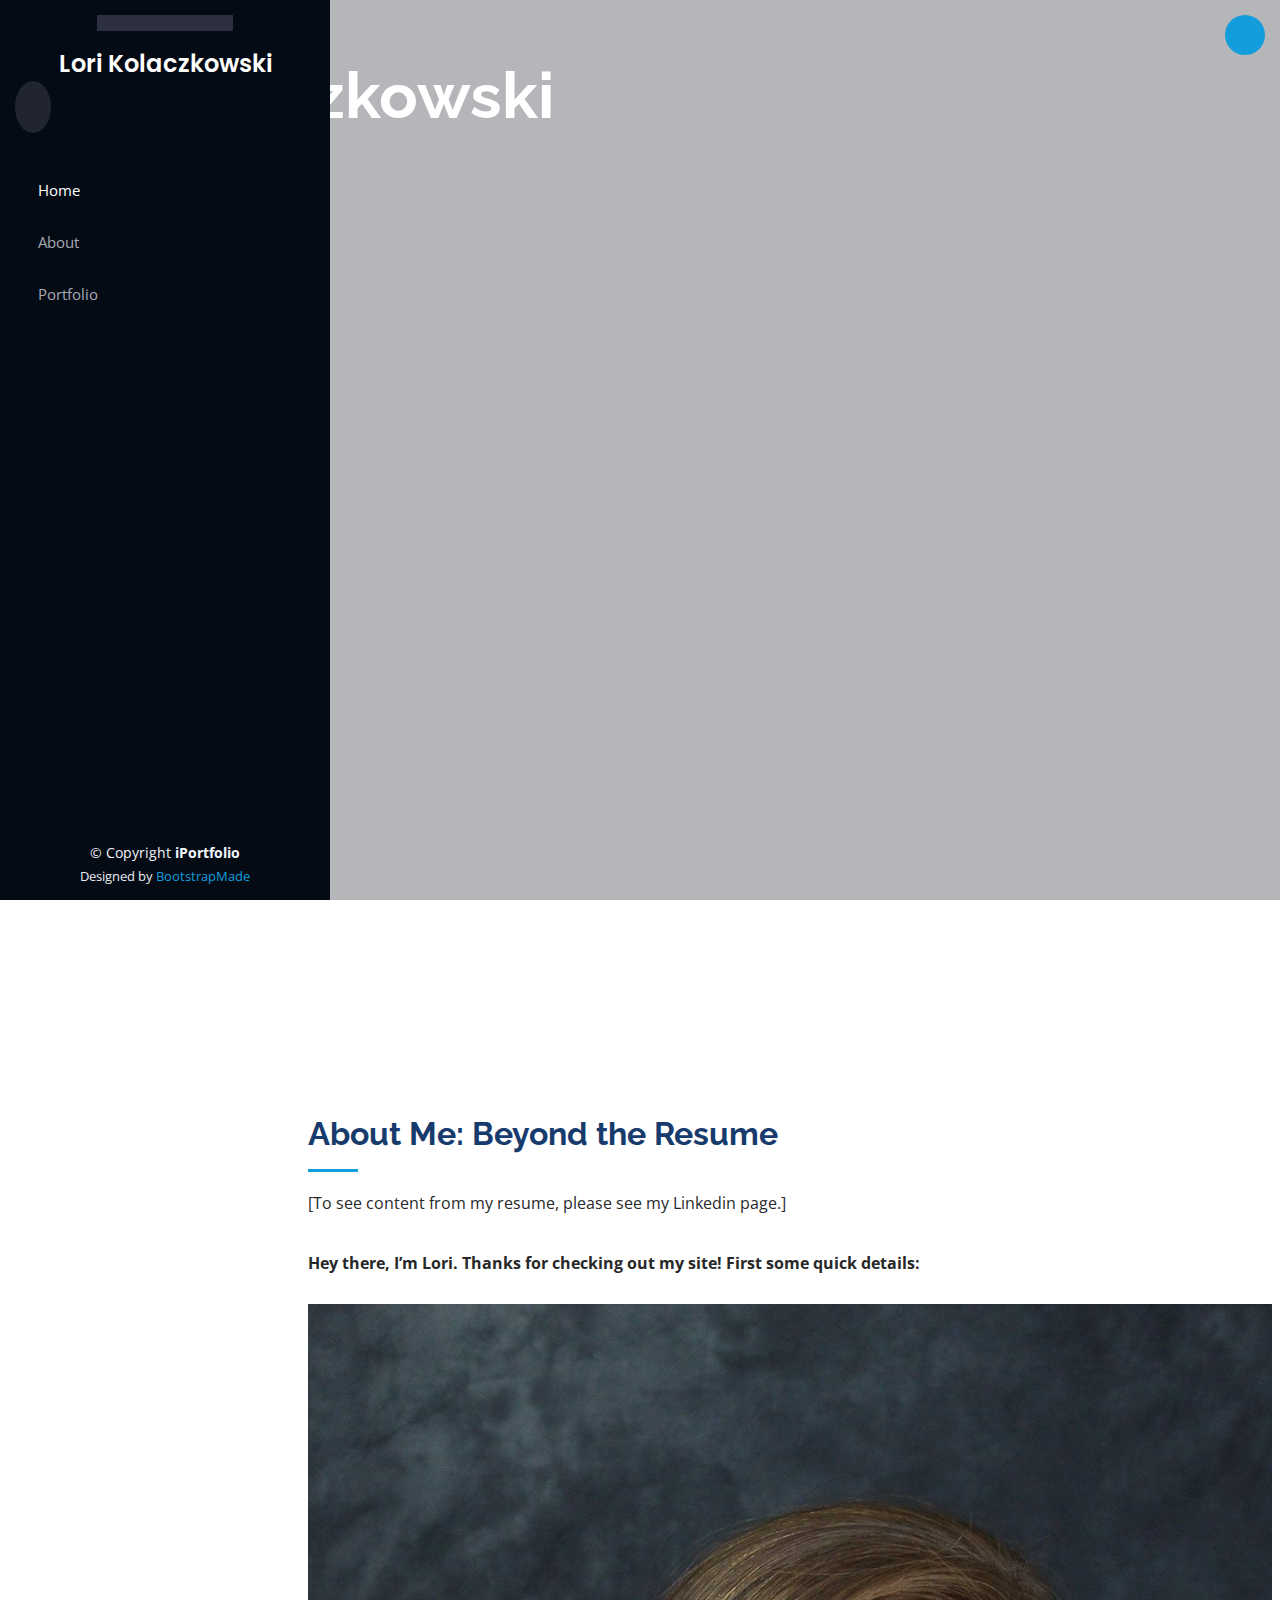
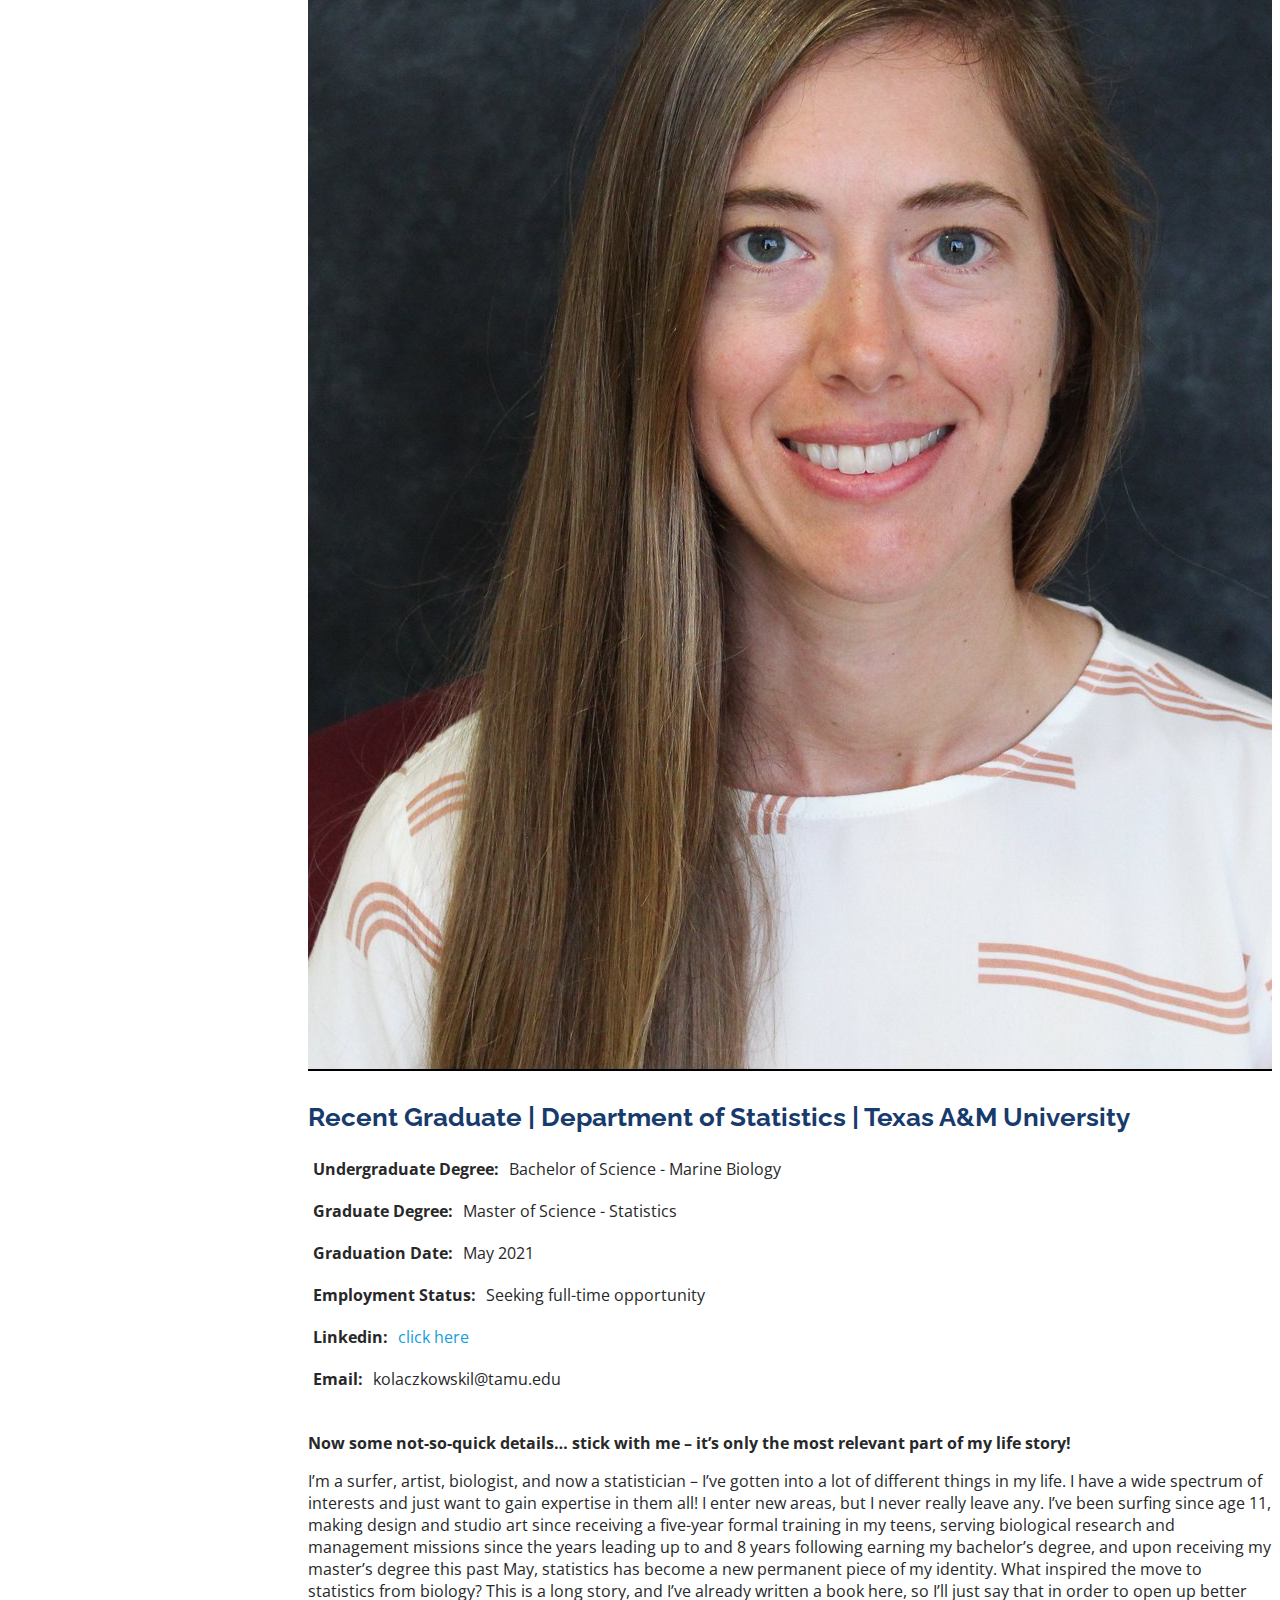
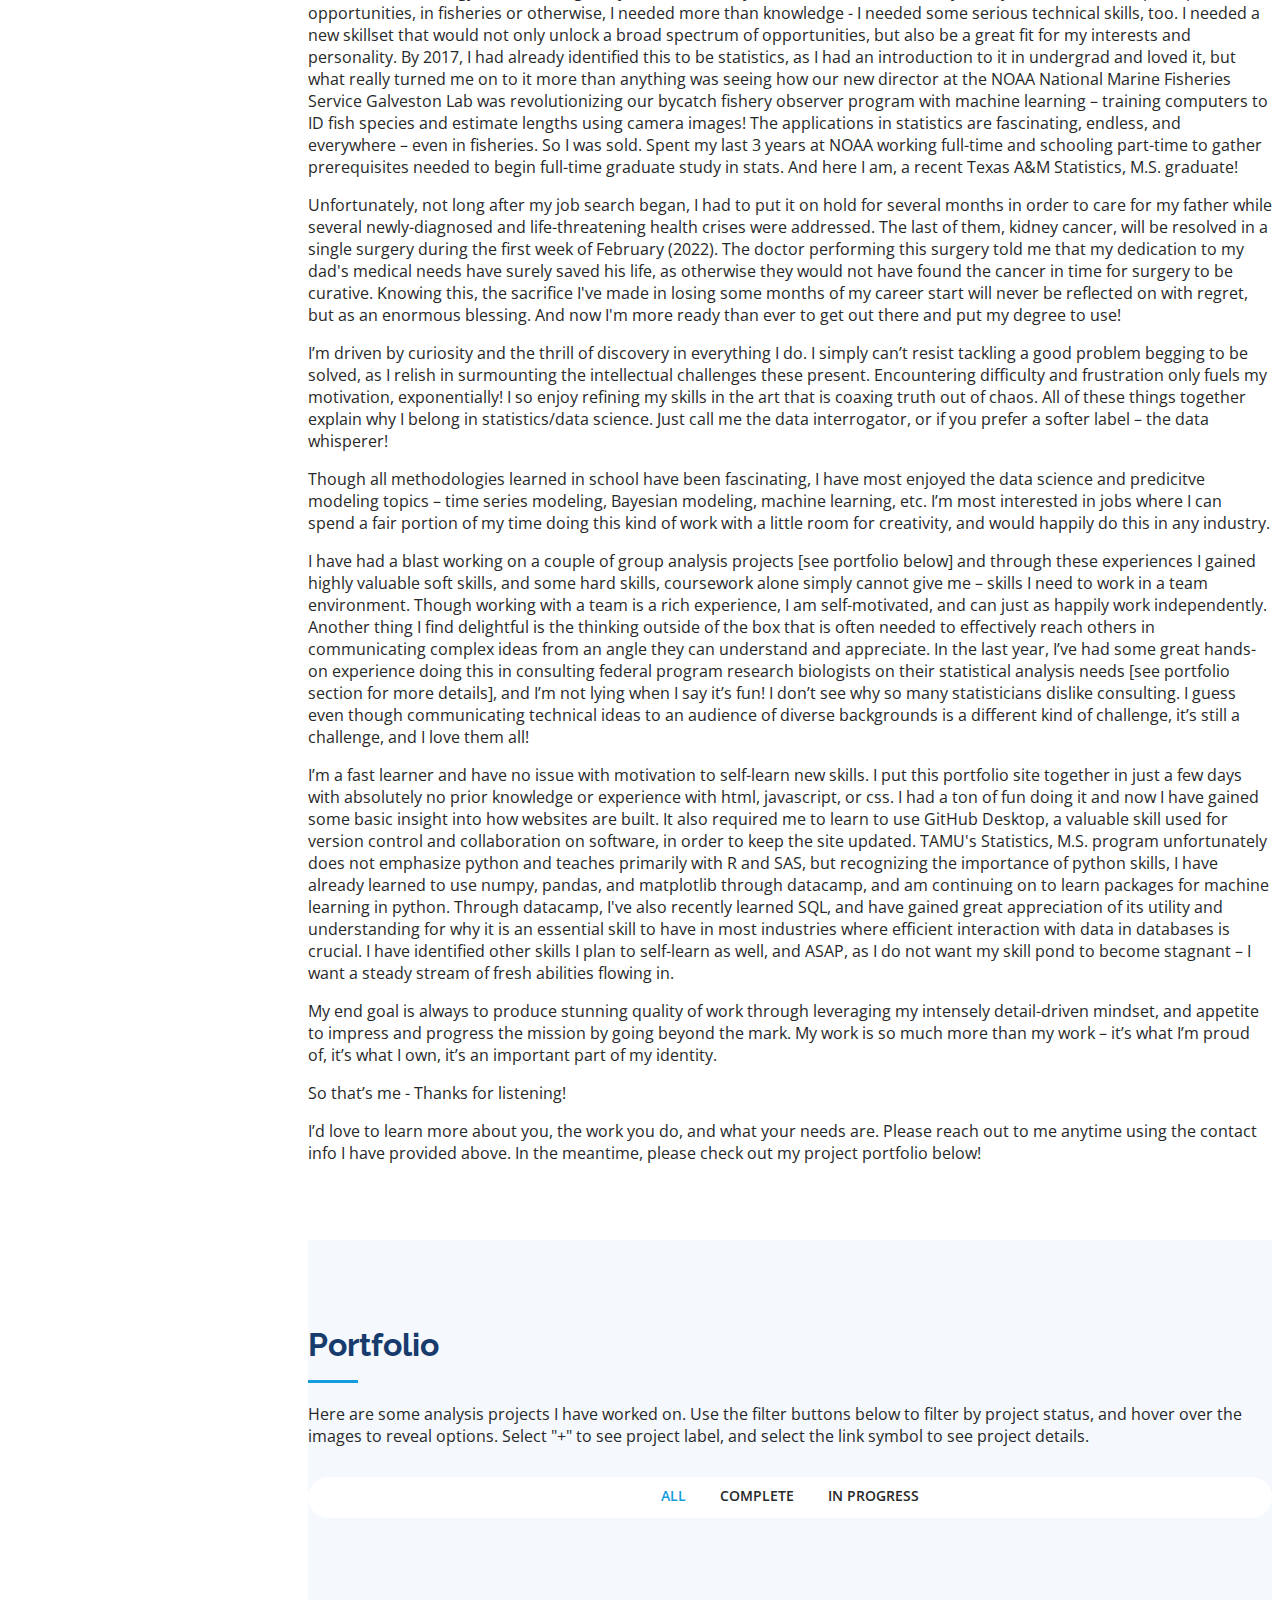
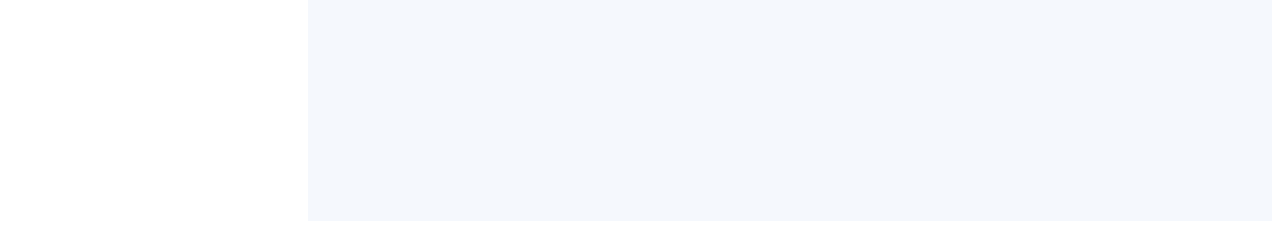
==== index.html @ 91a6906c "Update index.html" ====
<!DOCTYPE html>
<html lang="en">

<head>
  <meta charset="utf-8">
  <meta content="width=device-width, initial-scale=1.0" name="viewport">

  <title>iPortfolio Bootstrap Template - Index</title>
  <meta content="" name="description">
  <meta content="" name="keywords">

  <!-- Favicons -->
  <link href="assets/img/favicon.png" rel="icon">
  <link href="assets/img/apple-touch-icon.png" rel="apple-touch-icon">

  <!-- Google Fonts -->
  <link href="https://fonts.googleapis.com/css?family=Open+Sans:300,300i,400,400i,600,600i,700,700i|Raleway:300,300i,400,400i,500,500i,600,600i,700,700i|Poppins:300,300i,400,400i,500,500i,600,600i,700,700i" rel="stylesheet">

  <!-- Vendor CSS Files -->
  <link href="assets/vendor/aos/aos.css" rel="stylesheet">
  <link href="assets/vendor/bootstrap/css/bootstrap.min.css" rel="stylesheet">
  <link href="assets/vendor/bootstrap-icons/bootstrap-icons.css" rel="stylesheet">
  <link href="assets/vendor/boxicons/css/boxicons.min.css" rel="stylesheet">
  <link href="assets/vendor/glightbox/css/glightbox.min.css" rel="stylesheet">
  <link href="assets/vendor/swiper/swiper-bundle.min.css" rel="stylesheet">

  <!-- Template Main CSS File -->
  <link href="assets/css/style.css" rel="stylesheet">

  <!-- =======================================================
  * Template Name: iPortfolio - v3.0.1
  * Template URL: https://bootstrapmade.com/iportfolio-bootstrap-portfolio-websites-template/
  * Author: BootstrapMade.com
  * License: https://bootstrapmade.com/license/
  ======================================================== -->
</head>

<body>

  <!-- ======= Mobile nav toggle button ======= -->
  <i class="bi bi-list mobile-nav-toggle d-xl-none"></i>

  <!-- ======= Header ======= -->
  <header id="header">
    <div class="d-flex flex-column">

      <div class="profile">
        <img src="assets/img/profile-img.jpg" alt="" class="img-fluid rounded-circle">
        <h1 class="text-light"><a href="index.html">Lori Kolaczkowski</a></h1>
        <div class="social-links mt-3 text-center">
          <a href="https://www.linkedin.com/in/lori-kolaczkowski" class="linkedin"><i class="bx bxl-linkedin"></i></a>
        </div>
      </div>

      <nav id="navbar" class="nav-menu navbar">
        <ul>
          <li><a href="#hero" class="nav-link scrollto active"><i class="bx bx-home"></i> <span>Home</span></a></li>
          <li><a href="#about" class="nav-link scrollto"><i class="bx bx-user"></i> <span>About</span></a></li>
          <li><a href="#portfolio" class="nav-link scrollto"><i class="bx bx-book-content"></i> <span>Portfolio</span></a></li>
        </ul>
      </nav><!-- .nav-menu -->
    </div>
  </header><!-- End Header -->

  <!-- ======= Hero Section ======= -->
  <section id="hero" class="d-flex flex-column justify-content-center align-items-center">
    <div class="hero-container" data-aos="fade-in">
      <h1>Lori Kolaczkowski</h1>
      <p>I'm <span class="typed" data-typed-items="an aspiring data scientist, a statistical consultant, an ML algorithm junkie, an engaging data story teller"></span></p>
    </div>
  </section><!-- End Hero -->

  <main id="main">

    <!-- ======= About Section ======= -->
    <section id="about" class="about">
      <div class="container">

        <div class="section-title">
          <h2>About Me: Beyond the Resume</h2>
	  <p>
	  [To see content from my resume, please see my Linkedin page.]
	  </p>
	  <p>
	  </p>
	  <p>
	  <br>
	  <b>Hey there, I’m Lori. Thanks for checking out my site! First some quick details:</b>
	  </p>
        </div>

        <div class="row" "col-xs-12 col-md-12 col-lg-12">
          <div class="col-xs-4 col-md-4 col-lg-4" data-aos="fade-right">
            <img src="assets/img/statportrait.jpg" class="img-fluid" alt="">
          </div>
          <div class="col-lg-8 pt-4 pt-lg-0 content" data-aos="fade-left">
            <h3>Recent Graduate | Department of Statistics | Texas A&M University</h3>
            <div class="row">
              <div class="col-xs-6 col-md-6 col-lg-6">
                <ul>
  		  <li><i class="bi bi-chevron-right"></i> <strong>Undergraduate Degree:</strong> <span>Bachelor of Science - Marine Biology</span></li>
                  <li><i class="bi bi-chevron-right"></i> <strong>Graduate Degree:</strong> <span>Master of Science - Statistics</span></li>
                  <li><i class="bi bi-chevron-right"></i> <strong>Graduation Date:</strong> <span>May 2021</span></li>
                </ul>
              </div>
              <div class="col-xs-6 col-md-6 col-lg-6">
                <ul>

		  <li><i class="bi bi-chevron-right"></i> <strong>Employment Status:</strong> <span>Seeking full-time opportunity</span></li>
		  <li><i class="bi bi-chevron-right"></i> <strong>Linkedin:</strong><a href="https://www.linkedin.com/in/lori-kolaczkowski/"><span>click here</span></a></li>
		  <li><i class="bi bi-chevron-right"></i> <strong>Email:</strong> <span>kolaczkowskil@tamu.edu</span></li>
                </ul>
              </div>
            </div>
          </div>
	    <p>
	    <br>
            <b>Now some not-so-quick details… stick with me – it’s only the most relevant part of my life story!</b>  
            </p>
	    <p>
            I’m a surfer, artist, biologist, and now a statistician – I’ve gotten into a lot of different things in my life. I have a wide spectrum of interests and just want to gain expertise in them all! I enter new areas, but I never really leave any. I’ve been surfing since age 11, making design and studio art since receiving a five-year formal training in my teens, serving biological research and management missions since the years leading up to and 8 years following earning my bachelor’s degree, and upon receiving my master’s degree this past May, statistics has become a new permanent piece of my identity. What inspired the move to statistics from biology? This is a long story, and I’ve already written a book here, so I’ll just say that in order to open up better opportunities, in fisheries or otherwise, I needed more than knowledge - I needed some serious technical skills, too. 
	    I needed a new skillset that would not only unlock a broad spectrum of opportunities, but also be a great fit for my interests and personality. By 2017, I had already identified this to be statistics, as I had an introduction to it in undergrad and loved it, but what really turned me on to it more than anything was seeing how our new director at the NOAA National Marine Fisheries Service Galveston Lab was revolutionizing our bycatch fishery observer program with machine learning – training computers to ID fish species and estimate lengths using camera images! The applications in statistics are fascinating, endless, and everywhere – even in fisheries. So I was sold. Spent my last 3 years at NOAA working full-time and schooling part-time to gather prerequisites needed to begin full-time graduate study in stats. And here I am, a recent Texas A&M Statistics, M.S. graduate!  
            </p>
	    <p>
            Unfortunately, not long after my job search began, I had to put it on hold for several months in order to care for my father while several newly-diagnosed and life-threatening health crises were addressed. The last of them, kidney cancer, will be resolved in a single surgery during the first week of February (2022). The doctor performing this surgery told me that my dedication to my dad's medical needs have surely saved his life, as otherwise they would not have found the cancer in time for surgery to be curative. Knowing this, the sacrifice I've made in losing some months of my career start will never be reflected on with regret, but as an enormous blessing. And now I'm more ready than ever to get out there and put my degree to use! 
            </p>
	    <p>
            I’m driven by curiosity and the thrill of discovery in everything I do. I simply can’t resist tackling a good problem begging to be solved, as I relish in surmounting the intellectual challenges these present. Encountering difficulty and frustration only fuels my motivation, exponentially! I so enjoy refining my skills in the art that is coaxing truth out of chaos. All of these things together explain why I belong in statistics/data science. Just call me the data interrogator, or if you prefer a softer label – the data whisperer!  
            </p>
	    <p>
            Though all methodologies learned in school have been fascinating, I have most enjoyed the data science and predicitve modeling topics – time series modeling, Bayesian modeling, machine learning, etc. I’m most interested in jobs where I can spend a fair portion of my time doing this kind of work with a little room for creativity, and would happily do this in any industry.   
            </p>
	    <p>
            I have had a blast working on a couple of group analysis projects [see portfolio below] and through these experiences I gained highly valuable soft skills, and some hard skills, coursework alone simply cannot give me – skills I need to work in a team environment. Though working with a team is a rich experience, I am self-motivated, and can just as happily work independently. Another thing I find delightful is the thinking outside of the box that is often needed to effectively reach others in communicating complex ideas from an angle they can understand and appreciate. In the last year, I’ve had some great hands-on experience doing this in consulting federal program research biologists on their statistical analysis needs [see portfolio section for more details], and I’m not lying when I say it’s fun! I don’t see why so many statisticians dislike consulting. I guess even though communicating technical ideas to an audience of diverse backgrounds is a different kind of challenge, it’s still a challenge, and I love them all! 
            </p>
	    <p>
            I’m a fast learner and have no issue with motivation to self-learn new skills. I put this portfolio site together in just a few days with absolutely no prior knowledge or experience with html, javascript, or css. I had a ton of fun doing it and now I have gained some basic insight into how websites are built. It also required me to learn to use GitHub Desktop, a valuable skill used for version control and collaboration on software, in order to keep the site updated. TAMU's Statistics, M.S. program unfortunately does not emphasize python and teaches primarily with R and SAS, but recognizing the importance of python skills, I have already learned to use numpy, pandas, and matplotlib through datacamp, and am continuing on to learn packages for machine learning in python. Through datacamp, I've also recently learned SQL, and have gained great appreciation of its utility and understanding for why it is an essential skill to have in most industries where efficient interaction with data in databases is crucial. I have identified other skills I plan to self-learn as well, and ASAP, as I do not want my skill pond to become stagnant – I want a steady stream of fresh abilities flowing in. 
            </p>
	    <p>
            My end goal is always to produce stunning quality of work through leveraging my intensely detail-driven mindset, and appetite to impress and progress the mission by going beyond the mark. My work is so much more than my work – it’s what I’m proud of, it’s what I own, it’s an important part of my identity.   
            </p>
	    <p>
            So that’s me - Thanks for listening!   
            </p>
	    <p>
            I’d love to learn more about you, the work you do, and what your needs are. Please reach out to me anytime using the contact info I have provided above. In the meantime, please check out my project portfolio below! 
            </p>
        </div>

      </div>
    </section><!-- End About Section -->


    <!-- ======= Portfolio Section ======= -->
    <section id="portfolio" class="portfolio section-bg">
      <div class="container">

        <div class="section-title">
          <h2>Portfolio</h2>
          <p>Here are some analysis projects I have worked on. Use the filter buttons below to filter by project status, and hover over the images to reveal options. Select "+" to see project label, and select the link symbol to see project details.</p>
        </div>

        <div class="row" data-aos="fade-up">
          <div class="col-lg-12 d-flex justify-content-center">
            <ul id="portfolio-flters">
              <li data-filter="*" class="filter-active">All</li>
              <li data-filter=".filter-complete">Complete</li>
              <li data-filter=".filter-inprogress">In Progress</li>
            </ul>
          </div>
        </div>

        <div class="row portfolio-container d-flex justify-content-center" data-aos="fade-up" data-aos-delay="100">

          <div class="col-lg-4 col-md-6 portfolio-item filter-inprogress">
            <div class="portfolio-wrap">
              <img src="assets/img/portfolio/portfolio-1.jpg" class="img-fluid" alt="">
              <div class="portfolio-links">
                <a href="assets/img/portfolio/portfolio-1.jpg" data-gallery="portfolioGallery" class="portfolio-lightbox" title="Consulting NOAA Fishery Research Biologists on New Shrimp Effort Model"><i class="bx bx-plus"></i></a>
                <a href="portfolio1-details.html" title="More Details"><i class="bx bx-link"></i></a>
              </div>
            </div>
          </div>

          <div class="col-lg-4 col-md-6 portfolio-item filter-complete">
            <div class="portfolio-wrap">
              <img src="assets/img/portfolio/portfolio-2.jpg" class="img-fluid" alt="">
              <div class="portfolio-links">
                <a href="assets/img/portfolio/portfolio-2.jpg" data-gallery="portfolioGallery" class="portfolio-lightbox" title="Consulting on Pancreatic Cancer Random Forest Classifier"><i class="bx bx-plus"></i></a>
                <a href="portfolio2-details.html" title="More Details"><i class="bx bx-link"></i></a>
              </div>
            </div>
          </div>

          <div class="col-lg-4 col-md-6 portfolio-item filter-complete">
            <div class="portfolio-wrap">
              <img src="assets/img/portfolio/portfolio-3.jpg" class="img-fluid" alt="">
              <div class="portfolio-links">
                <a href="assets/img/portfolio/portfolio-3.jpg" data-gallery="portfolioGallery" class="portfolio-lightbox" title="Los Angeles Air Pollution Time Series Forecasting"><i class="bx bx-plus"></i></a>
                <a href="portfolio3-details.html" title="More Details"><i class="bx bx-link"></i></a>
              </div>
            </div>
          </div>

          <div class="col-lg-4 col-md-6 portfolio-item filter-complete">
            <div class="portfolio-wrap">
              <img src="assets/img/portfolio/us_livehere.jpg" class="img-fluid" alt="">
              <div class="portfolio-links">
                <a href="assets/img/portfolio/us_livehere.jpg" data-gallery="portfolioGallery" class="portfolio-lightbox" title="City Search Web App Framework Built with K-means Clustering"><i class="bx bx-plus"></i></a>
                <a href="portfolio4-details.html" title="More Details"><i class="bx bx-link"></i></a>
              </div>
            </div>
          </div>

        </div>

      </div>
    </section><!-- End Portfolio Section -->



  </main><!-- End #main -->

  <!-- ======= Footer ======= -->
  <footer id="footer">
    <div class="container">
      <div class="copyright">
        &copy; Copyright <strong><span>iPortfolio</span></strong>
      </div>
      <div class="credits">
        <!-- All the links in the footer should remain intact. -->
        <!-- You can delete the links only if you purchased the pro version. -->
        <!-- Licensing information: https://bootstrapmade.com/license/ -->
        <!-- Purchase the pro version with working PHP/AJAX contact form: https://bootstrapmade.com/iportfolio-bootstrap-portfolio-websites-template/ -->
        Designed by <a href="https://bootstrapmade.com/">BootstrapMade</a>
      </div>
    </div>
  </footer><!-- End  Footer -->

  <a href="#" class="back-to-top d-flex align-items-center justify-content-center"><i class="bi bi-arrow-up-short"></i></a>

  <!-- Vendor JS Files -->
  <script src="assets/vendor/aos/aos.js"></script>
  <script src="assets/vendor/bootstrap/js/bootstrap.bundle.min.js"></script>
  <script src="assets/vendor/glightbox/js/glightbox.min.js"></script>
  <script src="assets/vendor/isotope-layout/isotope.pkgd.min.js"></script>
  <script src="assets/vendor/php-email-form/validate.js"></script>
  <script src="assets/vendor/purecounter/purecounter.js"></script>
  <script src="assets/vendor/swiper/swiper-bundle.min.js"></script>
  <script src="assets/vendor/typed.js/typed.min.js"></script>
  <script src="assets/vendor/waypoints/noframework.waypoints.js"></script>

  <!-- Template Main JS File -->
  <script src="assets/js/main.js"></script>

</body>

</html>
---- assets/css/style.css ----
/**
* Template Name: iPortfolio - v3.0.1
* Template URL: https://bootstrapmade.com/iportfolio-bootstrap-portfolio-websites-template/
* Author: BootstrapMade.com
* License: https://bootstrapmade.com/license/
*/

/*--------------------------------------------------------------
# General
--------------------------------------------------------------*/
body {
  font-family: "Open Sans", sans-serif;
  color: #272829;
}

a {
  color: #149ddd;
  text-decoration: none;
}

a:hover {
  color: #37b3ed;
  text-decoration: none;
}

h1, h2, h3, h4, h5, h6 {
  font-family: "Raleway", sans-serif;
}

/*--------------------------------------------------------------
# Back to top button
--------------------------------------------------------------*/
.back-to-top {
  position: fixed;
  visibility: hidden;
  opacity: 0;
  right: 15px;
  bottom: 15px;
  z-index: 996;
  background: #149ddd;
  width: 40px;
  height: 40px;
  border-radius: 50px;
  transition: all 0.4s;
}

.back-to-top i {
  font-size: 28px;
  color: #fff;
  line-height: 0;
}

.back-to-top:hover {
  background: #2eafec;
  color: #fff;
}

.back-to-top.active {
  visibility: visible;
  opacity: 1;
}

/*--------------------------------------------------------------
# Header
--------------------------------------------------------------*/
#header {
  position: fixed;
  top: 0;
  left: 0;
  bottom: 0;
  width: 300px;
  transition: all ease-in-out 0.5s;
  z-index: 9997;
  transition: all 0.5s;
  padding: 0 15px;
  background: #040b14;
  overflow-y: auto;
}

#header .profile img {
  margin: 15px auto;
  display: block;
  width: 120px;
  border: 8px solid #2c2f3f;
}

#header .profile h1 {
  font-size: 24px;
  margin: 0;
  padding: 0;
  font-weight: 600;
  -moz-text-align-last: center;
  text-align-last: center;
  font-family: "Poppins", sans-serif;
}

#header .profile h1 a, #header .profile h1 a:hover {
  color: #fff;
  text-decoration: none;
}

#header .profile .social-links a {
  font-size: 18px;
  display: inline-block;
  background: #212431;
  color: #fff;
  line-height: 1;
  padding: 8px 0;
  margin-right: 4px;
  border-radius: 50%;
  text-align: center;
  width: 36px;
  height: 36px;
  transition: 0.3s;
}

#header .profile .social-links a:hover {
  background: #149ddd;
  color: #fff;
  text-decoration: none;
}

#main {
  margin-left: 300px;
}

@media (max-width: 1199px) {
  #header {
    left: -300px;
  }
  #main {
    margin-left: 0;
  }
}

/*--------------------------------------------------------------
# Navigation Menu
--------------------------------------------------------------*/
/* Desktop Navigation */
.nav-menu {
  padding: 30px 0 0 0;
}

.nav-menu * {
  margin: 0;
  padding: 0;
  list-style: none;
}

.nav-menu > ul > li {
  position: relative;
  white-space: nowrap;
}

.nav-menu a {
  display: flex;
  align-items: center;
  color: #a8a9b4;
  padding: 12px 15px;
  margin-bottom: 8px;
  transition: 0.3s;
  font-size: 15px;
}

.nav-menu a i {
  font-size: 24px;
  padding-right: 8px;
  color: #6f7180;
}

.nav-menu a:hover, .nav-menu .active, .nav-menu li:hover > a {
  text-decoration: none;
  color: #fff;
}

.nav-menu a:hover i, .nav-menu .active i, .nav-menu li:hover > a i {
  color: #149ddd;
}

/* Mobile Navigation */
.mobile-nav-toggle {
  position: fixed;
  right: 15px;
  top: 15px;
  z-index: 9998;
  border: 0;
  font-size: 24px;
  transition: all 0.4s;
  outline: none !important;
  background-color: #149ddd;
  color: #fff;
  width: 40px;
  height: 40px;
  display: inline-flex;
  align-items: center;
  justify-content: center;
  line-height: 0;
  border-radius: 50px;
  cursor: pointer;
}

.mobile-nav-active {
  overflow: hidden;
}

.mobile-nav-active #header {
  left: 0;
}

/*--------------------------------------------------------------
# Hero Section
--------------------------------------------------------------*/
#hero {
  width: 100%;
  height: 100vh;
  background: url("../img/hero-bg.jpg") top center;
  background-size: cover;
}

#hero:before {
  content: "";
  background: rgba(5, 13, 24, 0.3);
  position: absolute;
  bottom: 0;
  top: 0;
  left: 0;
  right: 0;
  z-index: 1;
}

#hero .hero-container {
  position: relative;
  z-index: 2;
  min-width: 300px;
}

#hero h1 {
  margin: 0 0 10px 0;
  font-size: 64px;
  font-weight: 700;
  line-height: 56px;
  color: #fff;
}

#hero p {
  color: #fff;
  margin-bottom: 50px;
  font-size: 26px;
  font-family: "Poppins", sans-serif;
}

#hero p span {
  color: #fff;
  padding-bottom: 4px;
  letter-spacing: 1px;
  border-bottom: 3px solid #149ddd;
}

@media (min-width: 1024px) {
  #hero {
    background-attachment: fixed;
  }
}

@media (max-width: 768px) {
  #hero {
    background: url("../img/profile-img.jpg") top center;
  }
  #hero .hero-container {
    position: relative
    top: 800px;
  }
  #hero h1 {
    font-size: 28px;
    line-height: 36px;
  }
  #hero h2 {
    font-size: 18px;
    line-height: 24px;
    margin-bottom: 30px;
  }
}

/*--------------------------------------------------------------
# Sections General
--------------------------------------------------------------*/
section {
  padding: 60px 0;
  overflow: hidden;
}

.section-bg {
  background: #f5f8fd;
}

.section-title {
  padding-bottom: 30px;
}

.section-title h2 {
  font-size: 32px;
  font-weight: bold;
  margin-bottom: 20px;
  padding-bottom: 20px;
  position: relative;
  color: #173b6c;
}

.section-title h2::after {
  content: '';
  position: absolute;
  display: block;
  width: 50px;
  height: 3px;
  background: #149ddd;
  bottom: 0;
  left: 0;
}

.section-title p {
  margin-bottom: 0;
}

/*--------------------------------------------------------------
# About
--------------------------------------------------------------*/
.about .content h3 {
  font-weight: 700;
  font-size: 26px;
  color: #173b6c;
}

.about .content ul {
  list-style: none;
  padding: 0;
}

.about .content ul li {
  margin-bottom: 20px;
  display: flex;
  align-items: center;
}

.about .content ul strong {
  margin-right: 10px;
}

.about .content ul i {
  font-size: 16px;
  margin-right: 5px;
  color: #149ddd;
  line-height: 0;
}

.about .content p:last-child {
  margin-bottom: 0;
}

/*--------------------------------------------------------------
# Facts
--------------------------------------------------------------*/
.facts {
  padding-bottom: 30px;
}

.facts .count-box {
  padding: 30px;
  width: 100%;
}

.facts .count-box i {
  display: block;
  font-size: 44px;
  color: #149ddd;
  float: left;
  line-height: 0;
}

.facts .count-box span {
  font-size: 48px;
  line-height: 40px;
  display: block;
  font-weight: 700;
  color: #050d18;
  margin-left: 60px;
}

.facts .count-box p {
  padding: 15px 0 0 0;
  margin: 0 0 0 60px;
  font-family: "Raleway", sans-serif;
  font-size: 14px;
  color: #122f57;
}

.facts .count-box a {
  font-weight: 600;
  display: block;
  margin-top: 20px;
  color: #122f57;
  font-size: 15px;
  font-family: "Poppins", sans-serif;
  transition: ease-in-out 0.3s;
}

.facts .count-box a:hover {
  color: #1f5297;
}

/*--------------------------------------------------------------
# Akills
--------------------------------------------------------------*/
.skills .progress {
  height: 60px;
  display: block;
  background: none;
  border-radius: 0;
}

.skills .progress .skill {
  padding: 0;
  margin: 0 0 6px 0;
  text-transform: uppercase;
  display: block;
  font-weight: 600;
  font-family: "Poppins", sans-serif;
  color: #050d18;
}

.skills .progress .skill .val {
  float: right;
  font-style: normal;
}

.skills .progress-bar-wrap {
  background: #dce8f8;
  height: 10px;
}

.skills .progress-bar {
  width: 1px;
  height: 10px;
  transition: .9s;
  background-color: #149ddd;
}

/*--------------------------------------------------------------
# Resume
--------------------------------------------------------------*/
.resume .resume-title {
  font-size: 26px;
  font-weight: 700;
  margin-top: 20px;
  margin-bottom: 20px;
  color: #050d18;
}

.resume .resume-item {
  padding: 0 0 20px 20px;
  margin-top: -2px;
  border-left: 2px solid #1f5297;
  position: relative;
}

.resume .resume-item h4 {
  line-height: 18px;
  font-size: 18px;
  font-weight: 600;
  text-transform: uppercase;
  font-family: "Poppins", sans-serif;
  color: #050d18;
  margin-bottom: 10px;
}

.resume .resume-item h5 {
  font-size: 16px;
  background: #e4edf9;
  padding: 5px 15px;
  display: inline-block;
  font-weight: 600;
  margin-bottom: 10px;
}

.resume .resume-item ul {
  padding-left: 20px;
}

.resume .resume-item ul li {
  padding-bottom: 10px;
}

.resume .resume-item:last-child {
  padding-bottom: 0;
}

.resume .resume-item::before {
  content: "";
  position: absolute;
  width: 16px;
  height: 16px;
  border-radius: 50px;
  left: -9px;
  top: 0;
  background: #fff;
  border: 2px solid #1f5297;
}

/*--------------------------------------------------------------
# Portfolio
--------------------------------------------------------------*/
.portfolio .portfolio-item {
  margin-bottom: 30px;
}

.portfolio #portfolio-flters {
  padding: 0;
  margin: 0 auto 35px auto;
  list-style: none;
  text-align: center;
  background: #fff;
  border-radius: 50px;
  padding: 2px 15px;
}

.portfolio #portfolio-flters li {
  cursor: pointer;
  display: inline-block;
  padding: 10px 15px 8px 15px;
  font-size: 14px;
  font-weight: 600;
  line-height: 1;
  text-transform: uppercase;
  color: #272829;
  margin-bottom: 5px;
  transition: all 0.3s ease-in-out;
}

.portfolio #portfolio-flters li:hover, .portfolio #portfolio-flters li.filter-active {
  color: #149ddd;
}

.portfolio #portfolio-flters li:last-child {
  margin-right: 0;
}

.portfolio .portfolio-wrap {
  transition: 0.3s;
  position: relative;
  overflow: hidden;
  z-index: 1;
}

.portfolio .portfolio-wrap::before {
  content: "";
  background: rgba(255, 255, 255, 0.5);
  position: absolute;
  left: 0;
  right: 0;
  top: 0;
  bottom: 0;
  transition: all ease-in-out 0.3s;
  z-index: 2;
  opacity: 0;
}

.portfolio .portfolio-wrap .portfolio-links {
  opacity: 1;
  left: 0;
  right: 0;
  bottom: -60px;
  z-index: 3;
  position: absolute;
  transition: all ease-in-out 0.3s;
  display: flex;
  justify-content: center;
}

.portfolio .portfolio-wrap .portfolio-links a {
  color: #fff;
  font-size: 28px;
  text-align: center;
  background: rgba(20, 157, 221, 0.75);
  transition: 0.3s;
  width: 50%;
}

.portfolio .portfolio-wrap .portfolio-links a:hover {
  background: rgba(20, 157, 221, 0.95);
}

.portfolio .portfolio-wrap .portfolio-links a + a {
  border-left: 1px solid #37b3ed;
}

.portfolio .portfolio-wrap:hover::before {
  top: 0;
  left: 0;
  right: 0;
  bottom: 0;
  opacity: 1;
}

.portfolio .portfolio-wrap:hover .portfolio-links {
  opacity: 1;
  bottom: 0;
}

/*--------------------------------------------------------------
# Portfolio Details
--------------------------------------------------------------*/
.portfolio-details {
  padding-top: 40px;
}

.portfolio-details .portfolio-details-slider img {
  width: 100%;
}

.portfolio-details .portfolio-details-slider .swiper-pagination {
  margin-top: 20px;
  position: relative;
}

.portfolio-details .portfolio-details-slider .swiper-pagination .swiper-pagination-bullet {
  width: 12px;
  height: 12px;
  background-color: #fff;
  opacity: 1;
  border: 1px solid #149ddd;
}

.portfolio-details .portfolio-details-slider .swiper-pagination .swiper-pagination-bullet-active {
  background-color: #149ddd;
}

.portfolio-details .portfolio-info {
  padding: 30px;
  box-shadow: 0px 0 30px rgba(5, 13, 24, 0.08);
}

.portfolio-details .portfolio-info h3 {
  font-size: 22px;
  font-weight: 700;
  margin-bottom: 20px;
  padding-bottom: 20px;
  border-bottom: 1px solid #eee;
}

.portfolio-details .portfolio-info ul {
  list-style: none;
  padding: 0;
  font-size: 15px;
}

.portfolio-details .portfolio-info ul li + li {
  margin-top: 10px;
}

.portfolio-details .portfolio-description {
  padding-top: 30px;
}

.portfolio-details .portfolio-description h2 {
  font-size: 26px;
  font-weight: 700;
  margin-bottom: 20px;
}

.portfolio-details .portfolio-description p {
  padding: 0;
}

/*--------------------------------------------------------------
# Services
--------------------------------------------------------------*/
.services .icon-box {
  margin-bottom: 20px;
}

.services .icon {
  float: left;
  display: flex;
  align-items: center;
  justify-content: center;
  width: 54px;
  height: 54px;
  background: #149ddd;
  border-radius: 50%;
  transition: 0.5s;
  border: 1px solid #149ddd;
}

.services .icon i {
  color: #fff;
  font-size: 24px;
  line-height: 0;
}

.services .icon-box:hover .icon {
  background: #fff;
}

.services .icon-box:hover .icon i {
  color: #149ddd;
}

.services .title {
  margin-left: 80px;
  font-weight: 700;
  margin-bottom: 15px;
  font-size: 18px;
}

.services .title a {
  color: #343a40;
}

.services .title a:hover {
  color: #149ddd;
}

.services .description {
  margin-left: 80px;
  line-height: 24px;
  font-size: 14px;
}

/*--------------------------------------------------------------
# Testimonials
--------------------------------------------------------------*/
.testimonials .testimonial-item {
  box-sizing: content-box;
  text-align: center;
  min-height: 320px;
}

.testimonials .testimonial-item .testimonial-img {
  width: 90px;
  border-radius: 50%;
  margin: 0 auto;
}

.testimonials .testimonial-item h3 {
  font-size: 18px;
  font-weight: bold;
  margin: 10px 0 5px 0;
  color: #111;
}

.testimonials .testimonial-item h4 {
  font-size: 14px;
  color: #999;
  margin: 0;
}

.testimonials .testimonial-item .quote-icon-left, .testimonials .testimonial-item .quote-icon-right {
  color: #c3e8fa;
  font-size: 26px;
}

.testimonials .testimonial-item .quote-icon-left {
  display: inline-block;
  left: -5px;
  position: relative;
}

.testimonials .testimonial-item .quote-icon-right {
  display: inline-block;
  right: -5px;
  position: relative;
  top: 10px;
}

.testimonials .testimonial-item p {
  font-style: italic;
  margin: 0 15px 15px 15px;
  padding: 20px;
  background: #fff;
  position: relative;
  margin-bottom: 35px;
  border-radius: 6px;
  box-shadow: 0px 2px 15px rgba(0, 0, 0, 0.1);
}

.testimonials .testimonial-item p::after {
  content: "";
  width: 0;
  height: 0;
  border-top: 20px solid #fff;
  border-right: 20px solid transparent;
  border-left: 20px solid transparent;
  position: absolute;
  bottom: -20px;
  left: calc(50% - 20px);
}

.testimonials .swiper-pagination {
  margin-top: 20px;
  position: relative;
}

.testimonials .swiper-pagination .swiper-pagination-bullet {
  width: 12px;
  height: 12px;
  background-color: #fff;
  opacity: 1;
  border: 1px solid #149ddd;
}

.testimonials .swiper-pagination .swiper-pagination-bullet-active {
  background-color: #149ddd;
}

/*--------------------------------------------------------------
# Contact
--------------------------------------------------------------*/
.contact {
  padding-bottom: 130px;
}

.contact .info {
  padding: 30px;
  background: #fff;
  width: 100%;
  box-shadow: 0 0 24px 0 rgba(0, 0, 0, 0.12);
}

.contact .info i {
  font-size: 20px;
  color: #149ddd;
  float: left;
  width: 44px;
  height: 44px;
  background: #dff3fc;
  display: flex;
  justify-content: center;
  align-items: center;
  border-radius: 50px;
  transition: all 0.3s ease-in-out;
}

.contact .info h4 {
  padding: 0 0 0 60px;
  font-size: 22px;
  font-weight: 600;
  margin-bottom: 5px;
  color: #050d18;
}

.contact .info p {
  padding: 0 0 10px 60px;
  margin-bottom: 20px;
  font-size: 14px;
  color: #173b6c;
}

.contact .info .email p {
  padding-top: 5px;
}

.contact .info .social-links {
  padding-left: 60px;
}

.contact .info .social-links a {
  font-size: 18px;
  display: inline-block;
  background: #333;
  color: #fff;
  line-height: 1;
  padding: 8px 0;
  border-radius: 50%;
  text-align: center;
  width: 36px;
  height: 36px;
  transition: 0.3s;
  margin-right: 10px;
}

.contact .info .social-links a:hover {
  background: #149ddd;
  color: #fff;
}

.contact .info .email:hover i, .contact .info .address:hover i, .contact .info .phone:hover i {
  background: #149ddd;
  color: #fff;
}

.contact .php-email-form {
  width: 100%;
  padding: 30px;
  background: #fff;
  box-shadow: 0 0 24px 0 rgba(0, 0, 0, 0.12);
}

.contact .php-email-form .form-group {
  padding-bottom: 8px;
}

.contact .php-email-form .validate {
  display: none;
  color: red;
  margin: 0 0 15px 0;
  font-weight: 400;
  font-size: 13px;
}

.contact .php-email-form .error-message {
  display: none;
  color: #fff;
  background: #ed3c0d;
  text-align: left;
  padding: 15px;
  font-weight: 600;
}

.contact .php-email-form .error-message br + br {
  margin-top: 25px;
}

.contact .php-email-form .sent-message {
  display: none;
  color: #fff;
  background: #18d26e;
  text-align: center;
  padding: 15px;
  font-weight: 600;
}

.contact .php-email-form .loading {
  display: none;
  background: #fff;
  text-align: center;
  padding: 15px;
}

.contact .php-email-form .loading:before {
  content: "";
  display: inline-block;
  border-radius: 50%;
  width: 24px;
  height: 24px;
  margin: 0 10px -6px 0;
  border: 3px solid #18d26e;
  border-top-color: #eee;
  -webkit-animation: animate-loading 1s linear infinite;
  animation: animate-loading 1s linear infinite;
}

.contact .php-email-form .form-group {
  margin-bottom: 15px;
}

.contact .php-email-form label {
  padding-bottom: 8px;
}

.contact .php-email-form input, .contact .php-email-form textarea {
  border-radius: 0;
  box-shadow: none;
  font-size: 14px;
}

.contact .php-email-form input {
  height: 44px;
}

.contact .php-email-form textarea {
  padding: 10px 15px;
}

.contact .php-email-form button[type="submit"] {
  background: #149ddd;
  border: 0;
  padding: 10px 24px;
  color: #fff;
  transition: 0.4s;
  border-radius: 4px;
}

.contact .php-email-form button[type="submit"]:hover {
  background: #37b3ed;
}

@-webkit-keyframes animate-loading {
  0% {
    transform: rotate(0deg);
  }
  100% {
    transform: rotate(360deg);
  }
}

@keyframes animate-loading {
  0% {
    transform: rotate(0deg);
  }
  100% {
    transform: rotate(360deg);
  }
}

/*--------------------------------------------------------------
# Breadcrumbs
--------------------------------------------------------------*/
.breadcrumbs {
  padding: 20px 0;
  background: #f9f9f9;
}

.breadcrumbs h2 {
  font-size: 26px;
  font-weight: 300;
}

.breadcrumbs ol {
  display: flex;
  flex-wrap: wrap;
  list-style: none;
  padding: 0;
  margin: 0;
  font-size: 15px;
}

.breadcrumbs ol li + li {
  padding-left: 10px;
}

.breadcrumbs ol li + li::before {
  display: inline-block;
  padding-right: 10px;
  color: #0e2442;
  content: "/";
}

@media (max-width: 768px) {
  .breadcrumbs .d-flex {
    display: block !important;
  }
  .breadcrumbs ol {
    display: block;
  }
  .breadcrumbs ol li {
    display: inline-block;
  }
}

/*--------------------------------------------------------------
# Footer
--------------------------------------------------------------*/
#footer {
  padding: 15px;
  color: #f4f6fd;
  font-size: 14px;
  position: fixed;
  left: 0;
  bottom: 0;
  width: 300px;
  z-index: 9999;
  background: #040b14;
}

#footer .copyright {
  text-align: center;
}

#footer .credits {
  padding-top: 5px;
  text-align: center;
  font-size: 13px;
  color: #eaebf0;
}

@media (max-width: 1199px) {
  #footer {
    position: static;
    width: auto;
    padding-right: 20px 15px;
  }
}
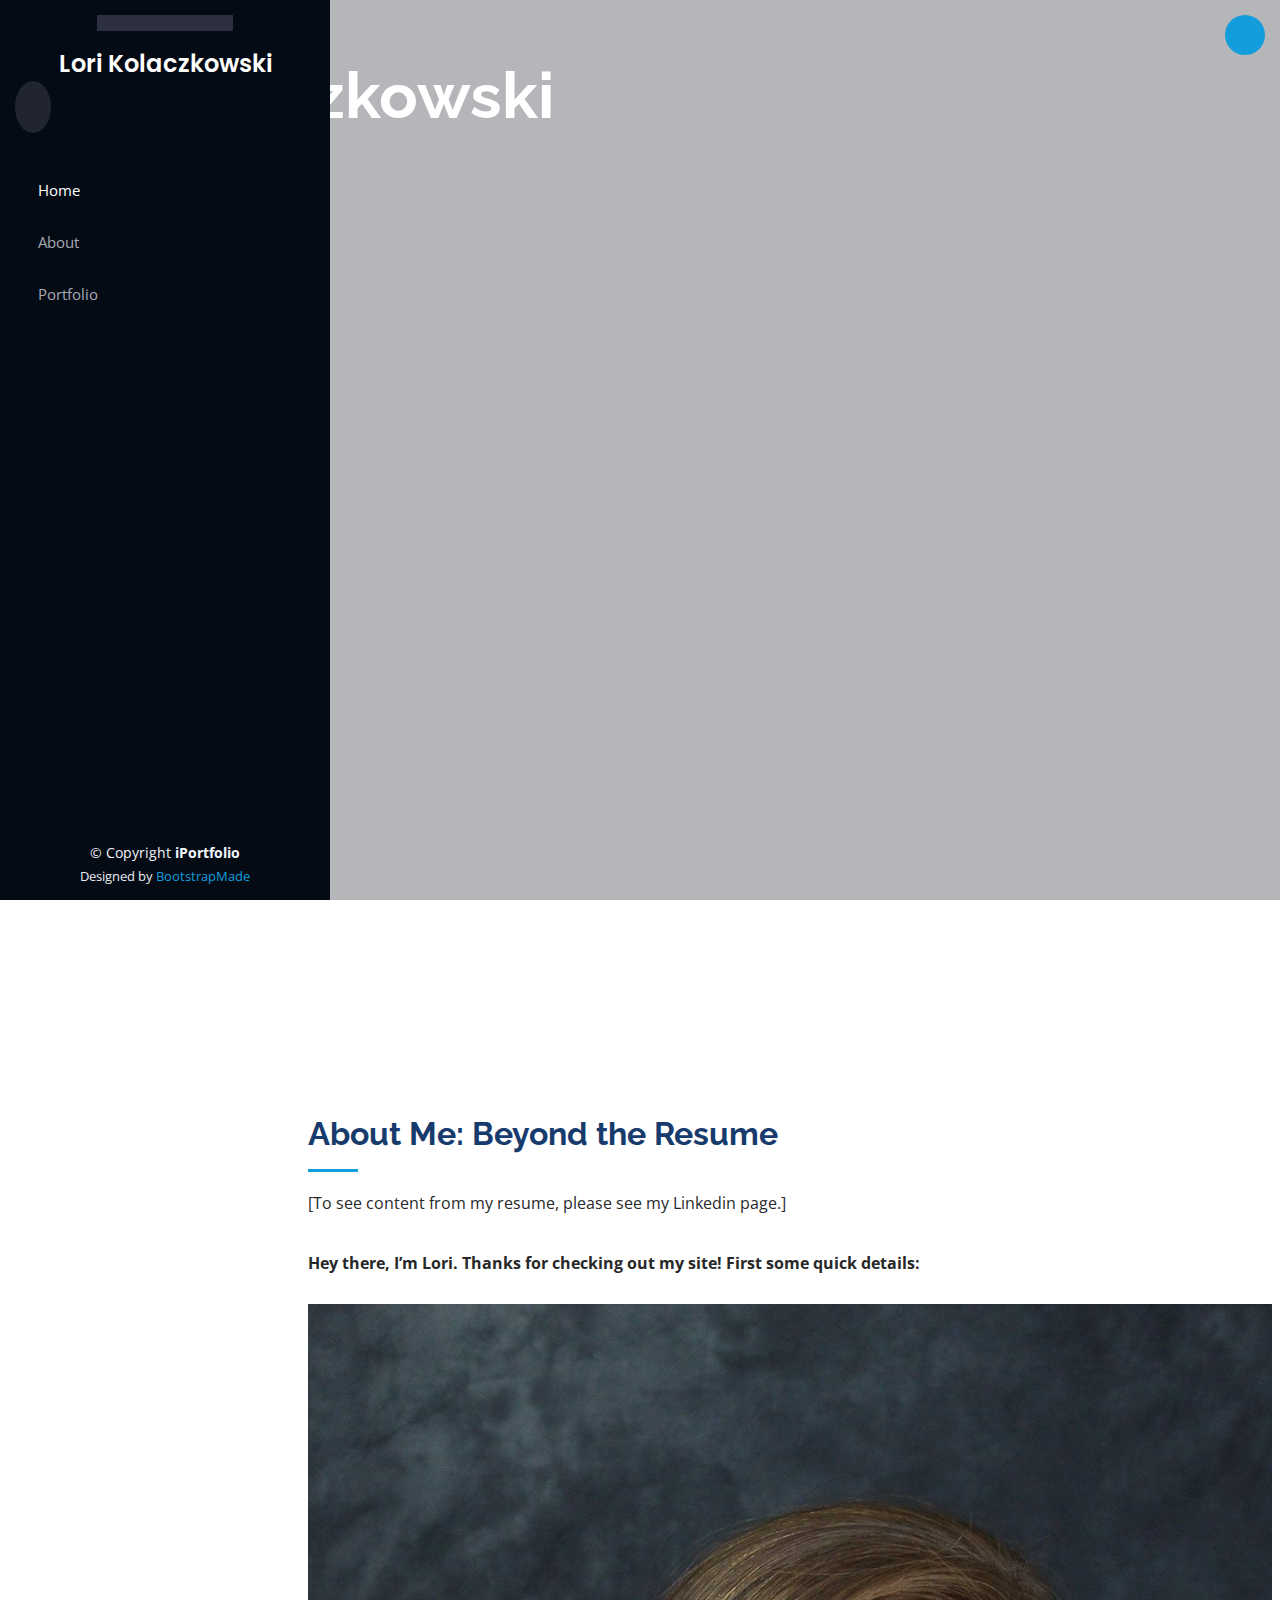
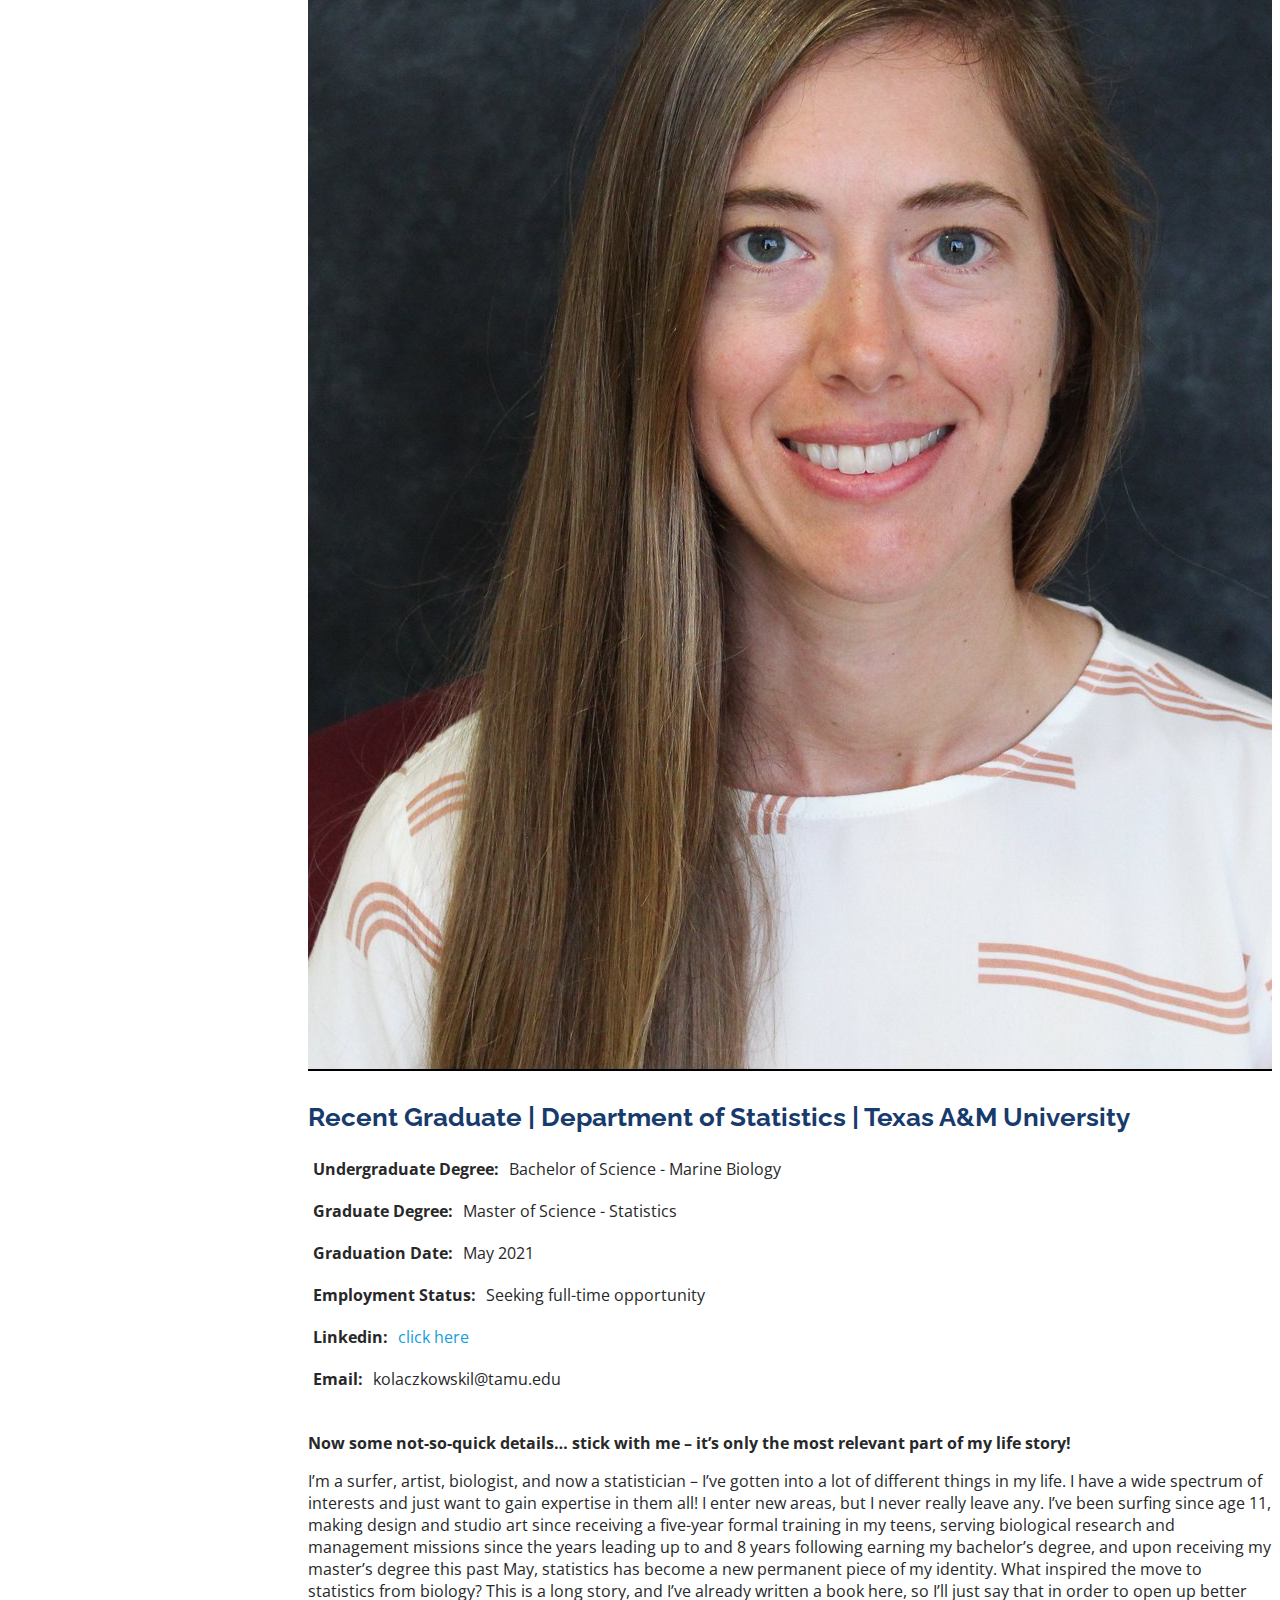
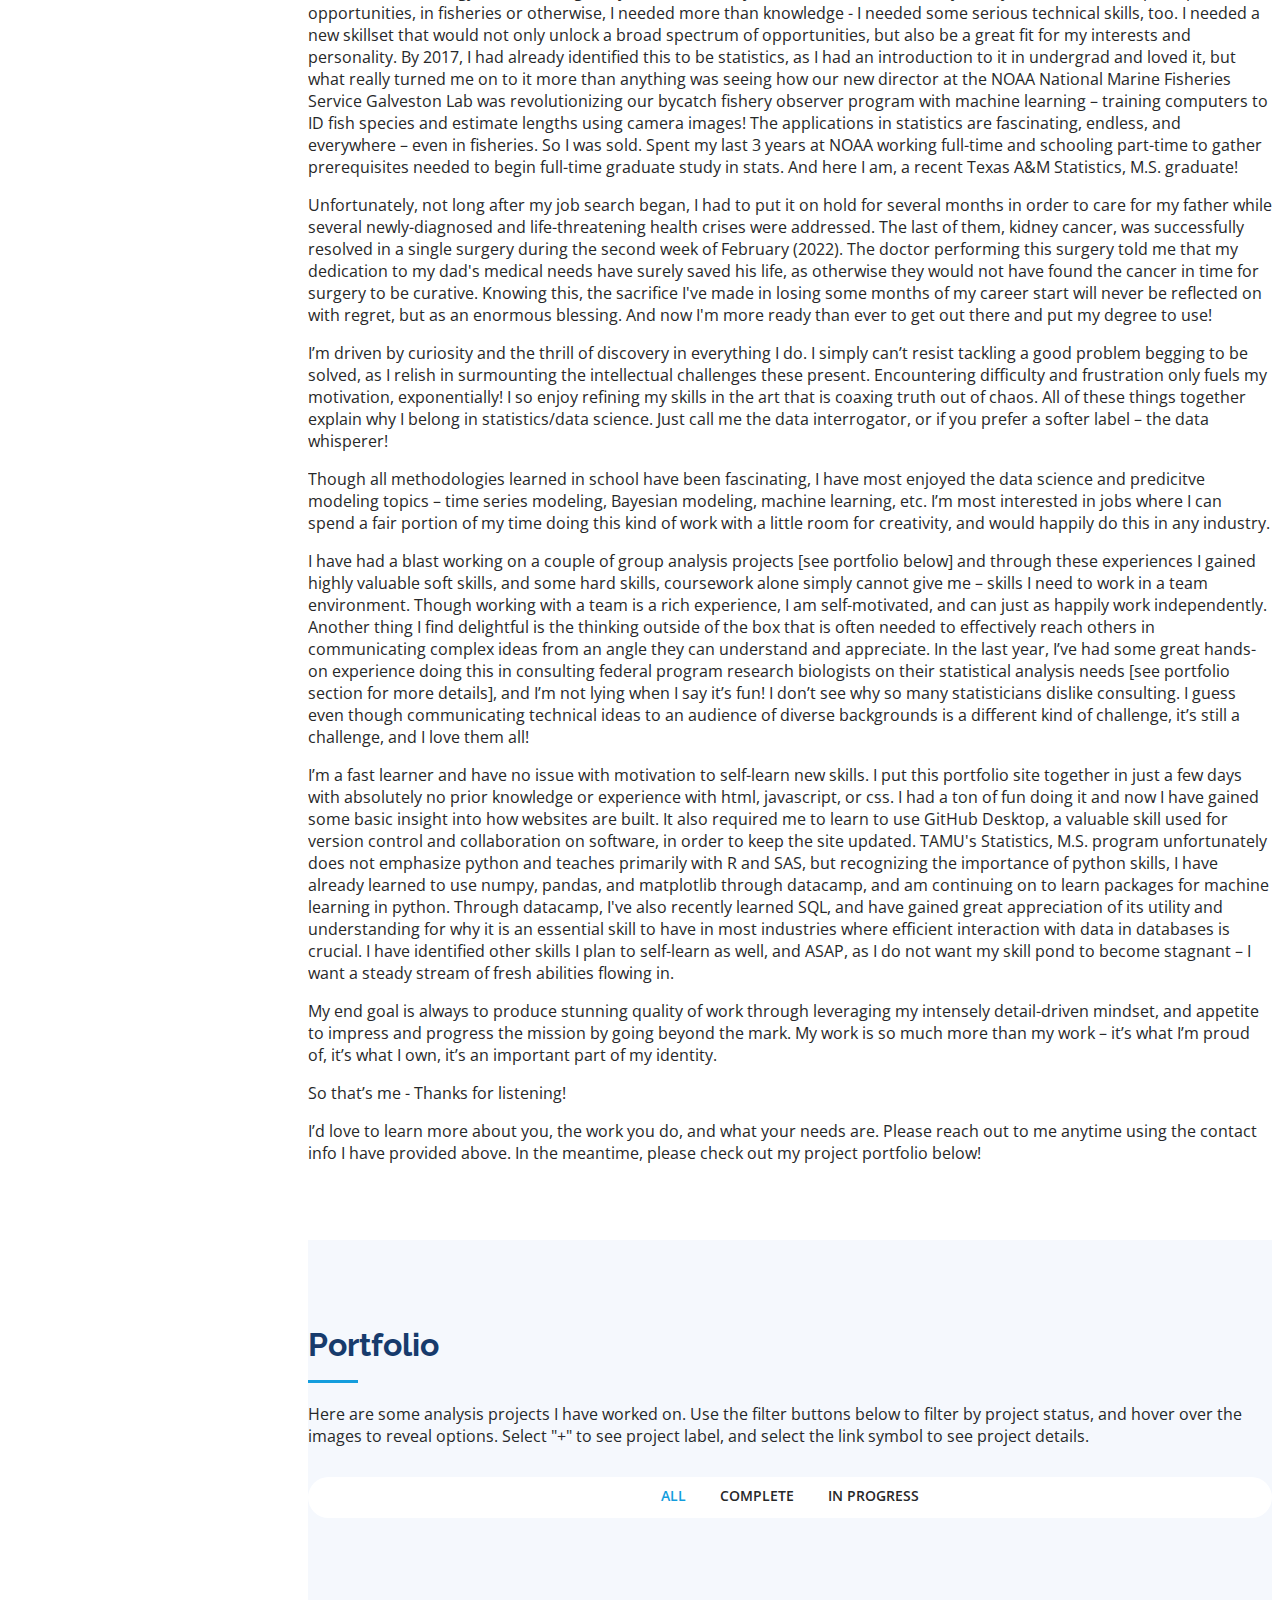
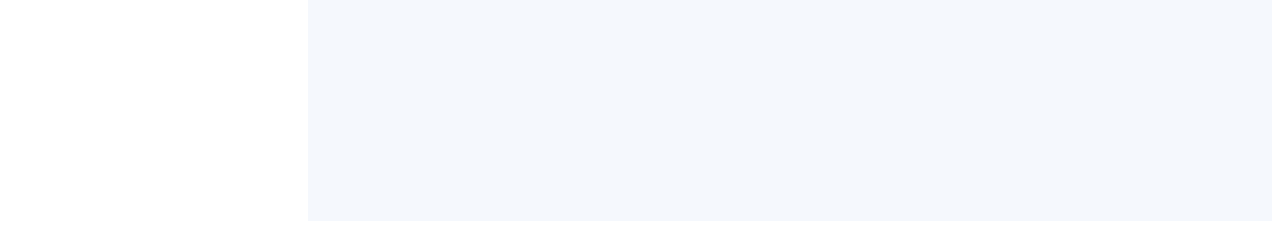
==== commit 72fcc0ff: "Update index.html" ====
--- a/index.html
+++ b/index.html
@@ -122,7 +122,7 @@
 	    I needed a new skillset that would not only unlock a broad spectrum of opportunities, but also be a great fit for my interests and personality. By 2017, I had already identified this to be statistics, as I had an introduction to it in undergrad and loved it, but what really turned me on to it more than anything was seeing how our new director at the NOAA National Marine Fisheries Service Galveston Lab was revolutionizing our bycatch fishery observer program with machine learning – training computers to ID fish species and estimate lengths using camera images! The applications in statistics are fascinating, endless, and everywhere – even in fisheries. So I was sold. Spent my last 3 years at NOAA working full-time and schooling part-time to gather prerequisites needed to begin full-time graduate study in stats. And here I am, a recent Texas A&M Statistics, M.S. graduate!  
             </p>
 	    <p>
-            Unfortunately, not long after my job search began, I had to put it on hold for several months in order to care for my father while several newly-diagnosed and life-threatening health crises were addressed. The last of them, kidney cancer, will be resolved in a single surgery during the first week of February (2022). The doctor performing this surgery told me that my dedication to my dad's medical needs have surely saved his life, as otherwise they would not have found the cancer in time for surgery to be curative. Knowing this, the sacrifice I've made in losing some months of my career start will never be reflected on with regret, but as an enormous blessing. And now I'm more ready than ever to get out there and put my degree to use! 
+            Unfortunately, not long after my job search began, I had to put it on hold for several months in order to care for my father while several newly-diagnosed and life-threatening health crises were addressed. The last of them, kidney cancer, was successfully resolved in a single surgery during the second week of February (2022). The doctor performing this surgery told me that my dedication to my dad's medical needs have surely saved his life, as otherwise they would not have found the cancer in time for surgery to be curative. Knowing this, the sacrifice I've made in losing some months of my career start will never be reflected on with regret, but as an enormous blessing. And now I'm more ready than ever to get out there and put my degree to use! 
             </p>
 	    <p>
             I’m driven by curiosity and the thrill of discovery in everything I do. I simply can’t resist tackling a good problem begging to be solved, as I relish in surmounting the intellectual challenges these present. Encountering difficulty and frustration only fuels my motivation, exponentially! I so enjoy refining my skills in the art that is coaxing truth out of chaos. All of these things together explain why I belong in statistics/data science. Just call me the data interrogator, or if you prefer a softer label – the data whisperer!  
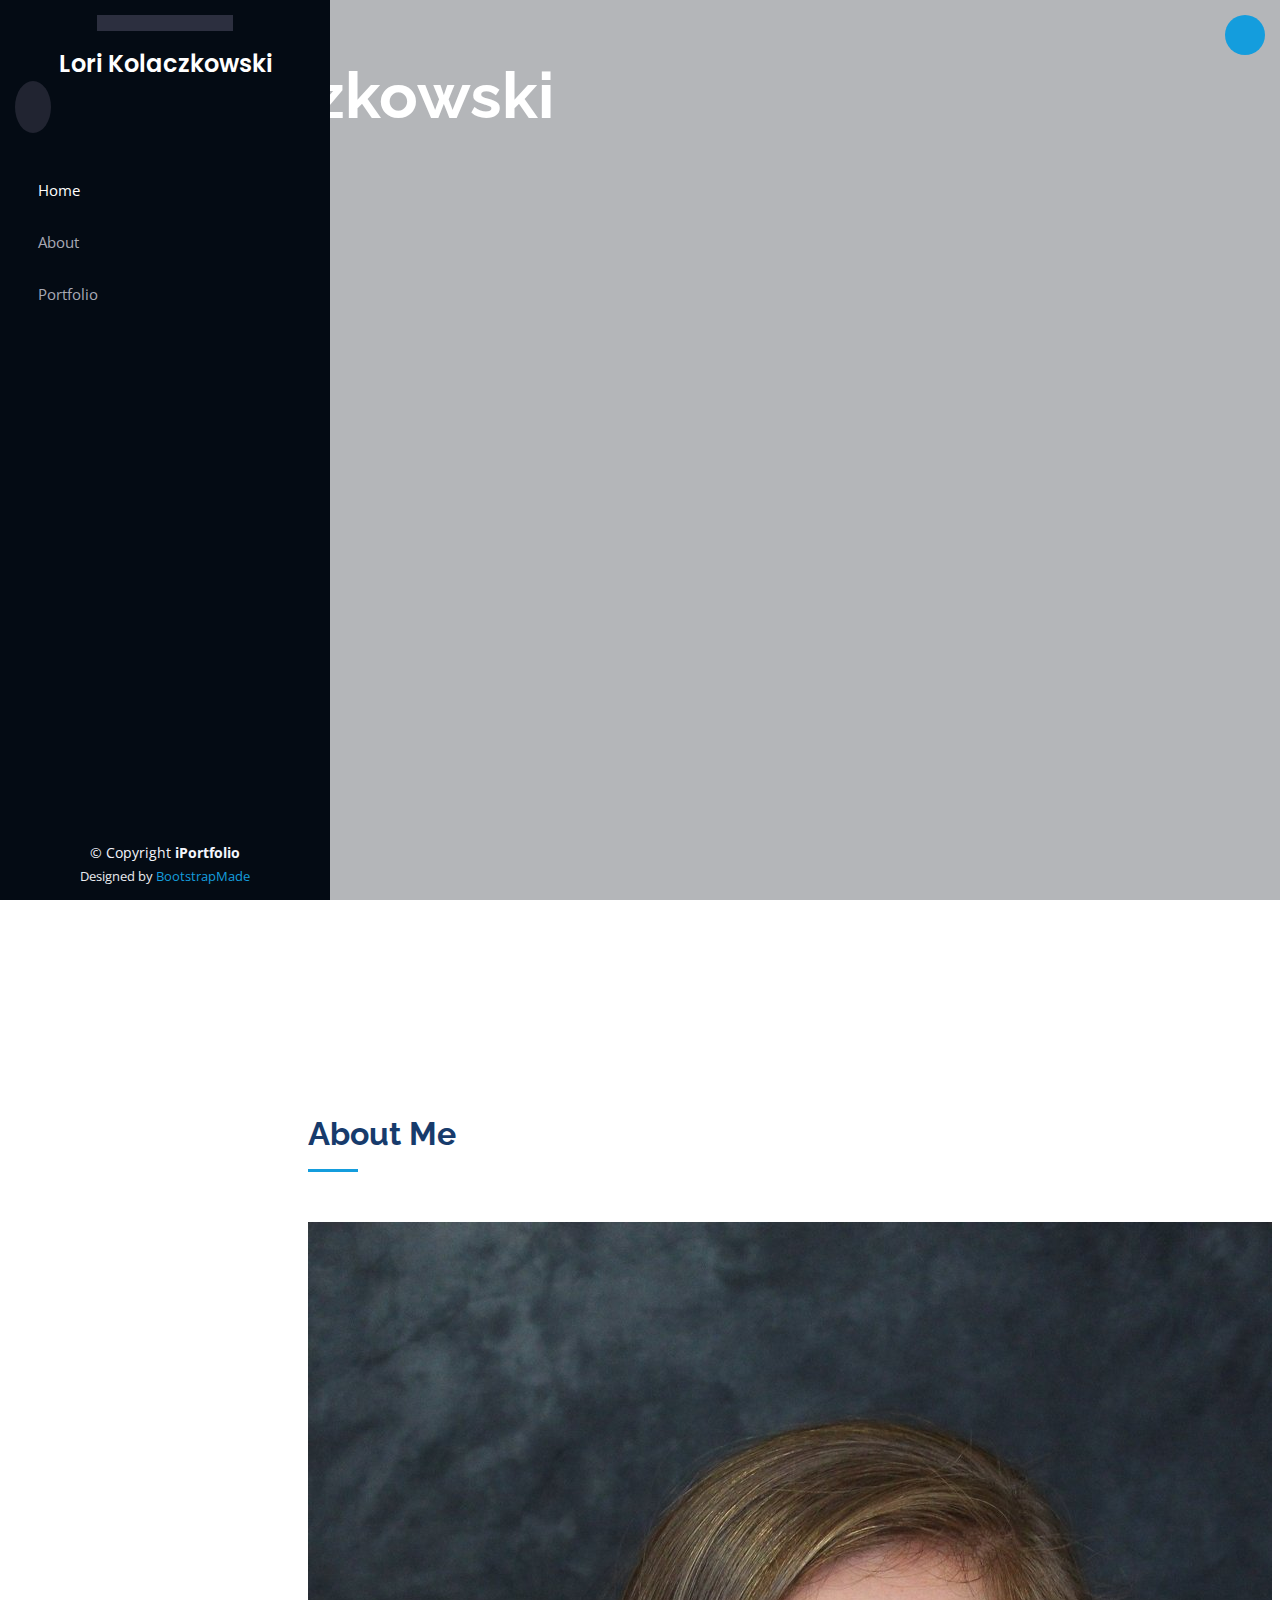
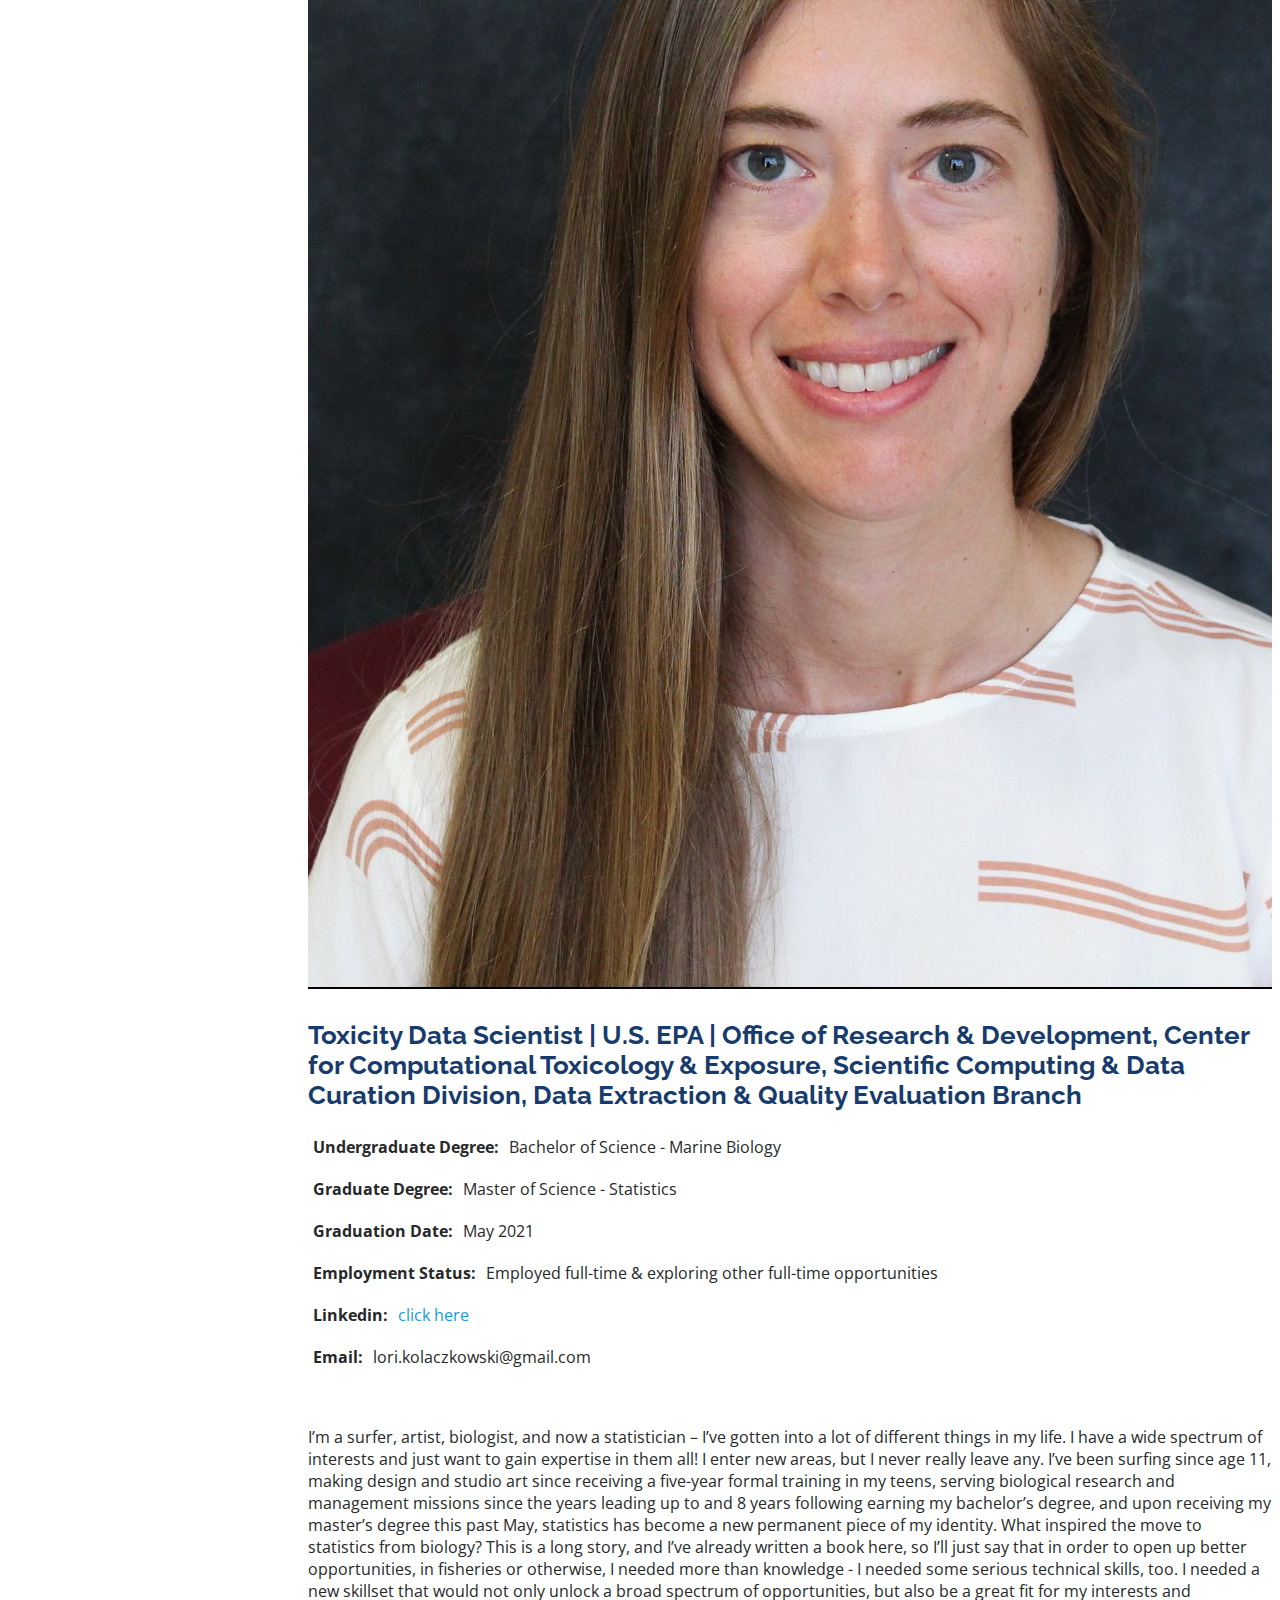
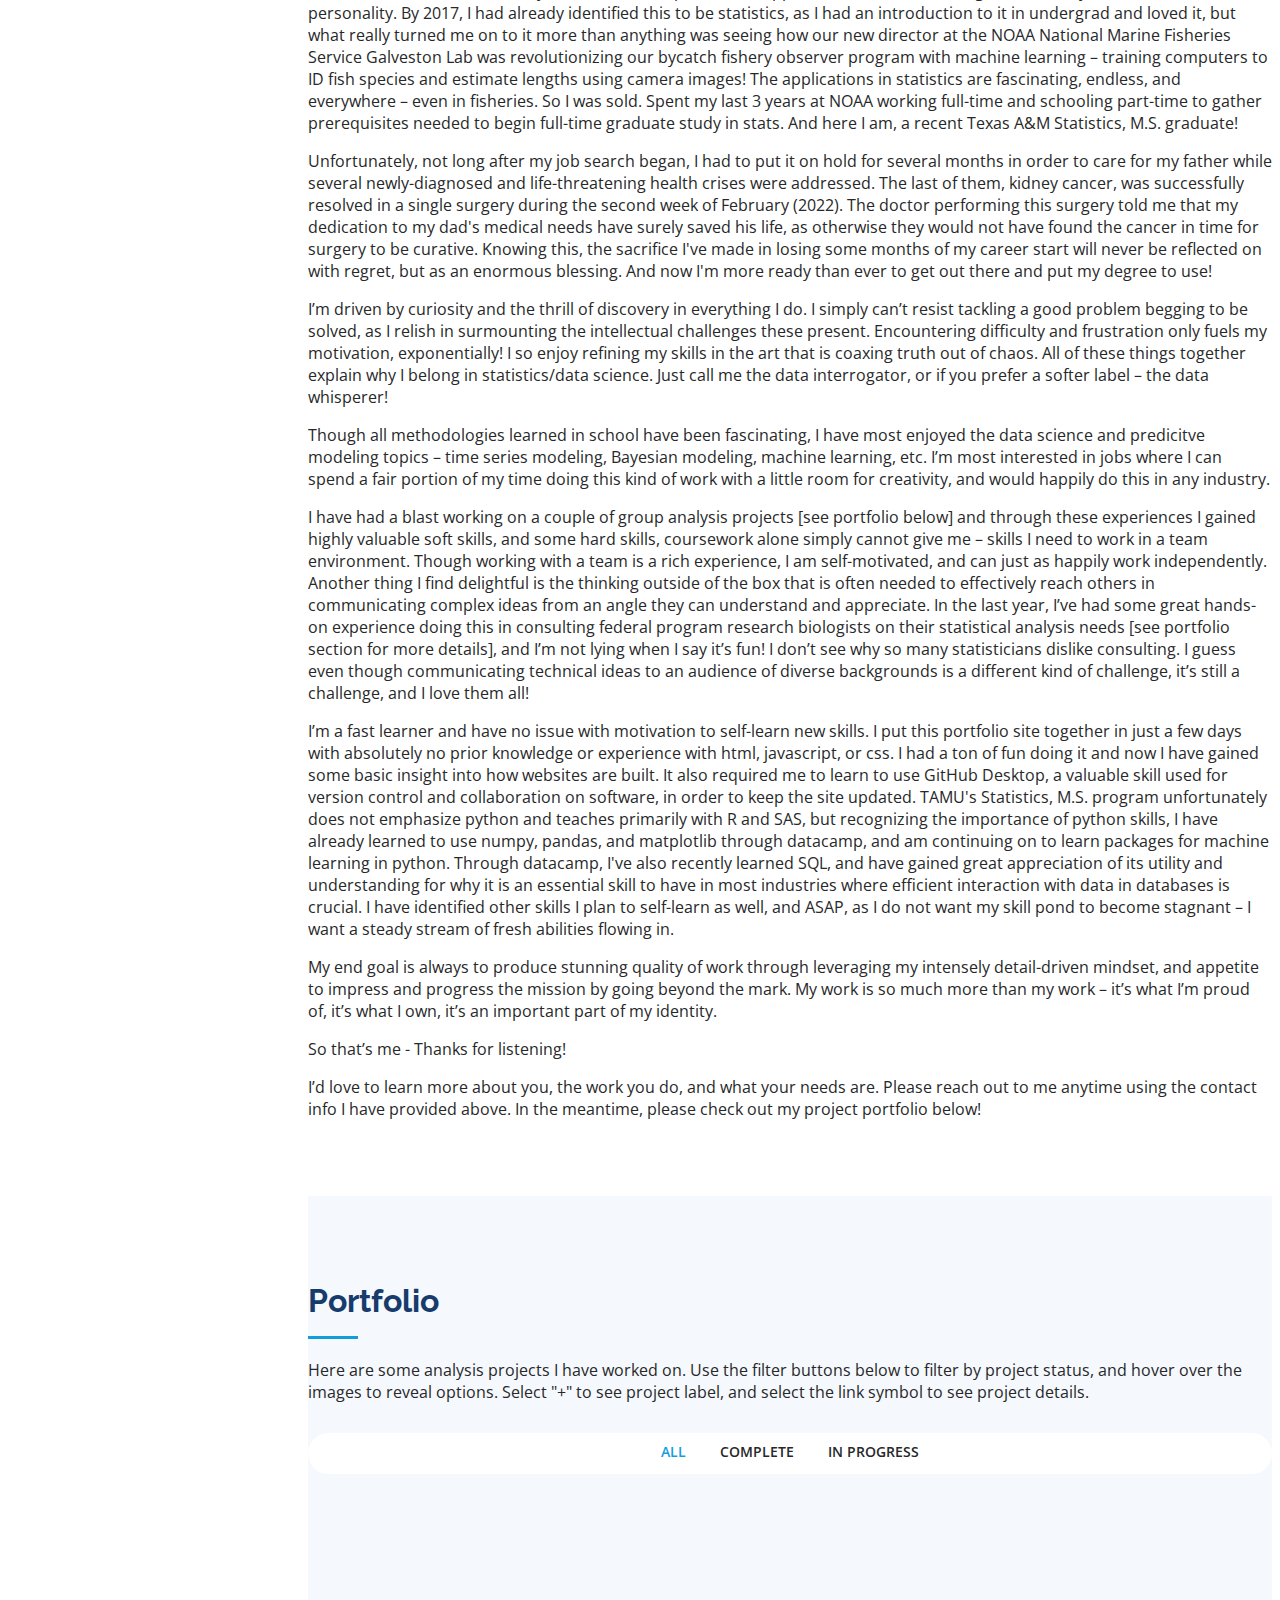
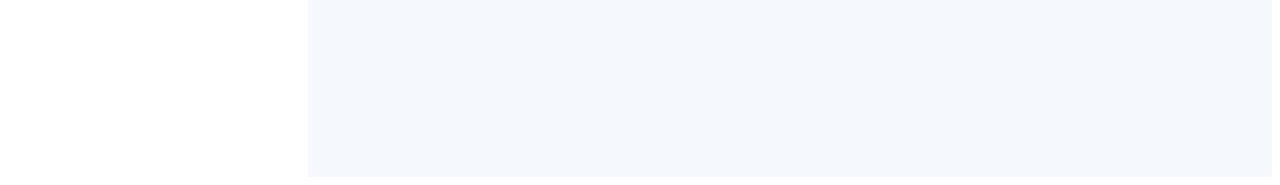
==== commit dd18cb9d: "remove "beyond the resume"" ====
--- a/index.html
+++ b/index.html
@@ -66,7 +66,7 @@
   <section id="hero" class="d-flex flex-column justify-content-center align-items-center">
     <div class="hero-container" data-aos="fade-in">
       <h1>Lori Kolaczkowski</h1>
-      <p>I'm <span class="typed" data-typed-items="an aspiring data scientist, a statistical consultant, an ML algorithm junkie, an engaging data story teller"></span></p>
+      <p>I'm <span class="typed" data-typed-items="a data whisperer, a statistician & data scientist, a ML algorithm junkie, an engaging data story teller"></span></p>
     </div>
   </section><!-- End Hero -->
 
@@ -77,15 +77,8 @@
       <div class="container">
 
         <div class="section-title">
-          <h2>About Me: Beyond the Resume</h2>
+          <h2>About Me</h2>
 	  <p>
-	  [To see content from my resume, please see my Linkedin page.]
-	  </p>
-	  <p>
-	  </p>
-	  <p>
-	  <br>
-	  <b>Hey there, I’m Lori. Thanks for checking out my site! First some quick details:</b>
 	  </p>
         </div>
 
@@ -94,7 +87,7 @@
             <img src="assets/img/statportrait.jpg" class="img-fluid" alt="">
           </div>
           <div class="col-lg-8 pt-4 pt-lg-0 content" data-aos="fade-left">
-            <h3>Recent Graduate | Department of Statistics | Texas A&M University</h3>
+            <h3>Toxicity Data Scientist | U.S. EPA | Office of Research & Development, Center for Computational Toxicology & Exposure, Scientific Computing & Data Curation Division, Data Extraction & Quality Evaluation Branch</h3>
             <div class="row">
               <div class="col-xs-6 col-md-6 col-lg-6">
                 <ul>
@@ -106,16 +99,15 @@
               <div class="col-xs-6 col-md-6 col-lg-6">
                 <ul>
 
-		  <li><i class="bi bi-chevron-right"></i> <strong>Employment Status:</strong> <span>Seeking full-time opportunity</span></li>
+		  <li><i class="bi bi-chevron-right"></i> <strong>Employment Status:</strong> <span>Employed full-time & exploring other full-time opportunities</span></li>
 		  <li><i class="bi bi-chevron-right"></i> <strong>Linkedin:</strong><a href="https://www.linkedin.com/in/lori-kolaczkowski/"><span>click here</span></a></li>
-		  <li><i class="bi bi-chevron-right"></i> <strong>Email:</strong> <span>kolaczkowskil@tamu.edu</span></li>
+		  <li><i class="bi bi-chevron-right"></i> <strong>Email:</strong> <span>lori.kolaczkowski@gmail.com</span></li>
                 </ul>
               </div>
             </div>
           </div>
 	    <p>
-	    <br>
-            <b>Now some not-so-quick details… stick with me – it’s only the most relevant part of my life story!</b>  
+	    <br>  
             </p>
 	    <p>
             I’m a surfer, artist, biologist, and now a statistician – I’ve gotten into a lot of different things in my life. I have a wide spectrum of interests and just want to gain expertise in them all! I enter new areas, but I never really leave any. I’ve been surfing since age 11, making design and studio art since receiving a five-year formal training in my teens, serving biological research and management missions since the years leading up to and 8 years following earning my bachelor’s degree, and upon receiving my master’s degree this past May, statistics has become a new permanent piece of my identity. What inspired the move to statistics from biology? This is a long story, and I’ve already written a book here, so I’ll just say that in order to open up better opportunities, in fisheries or otherwise, I needed more than knowledge - I needed some serious technical skills, too. 
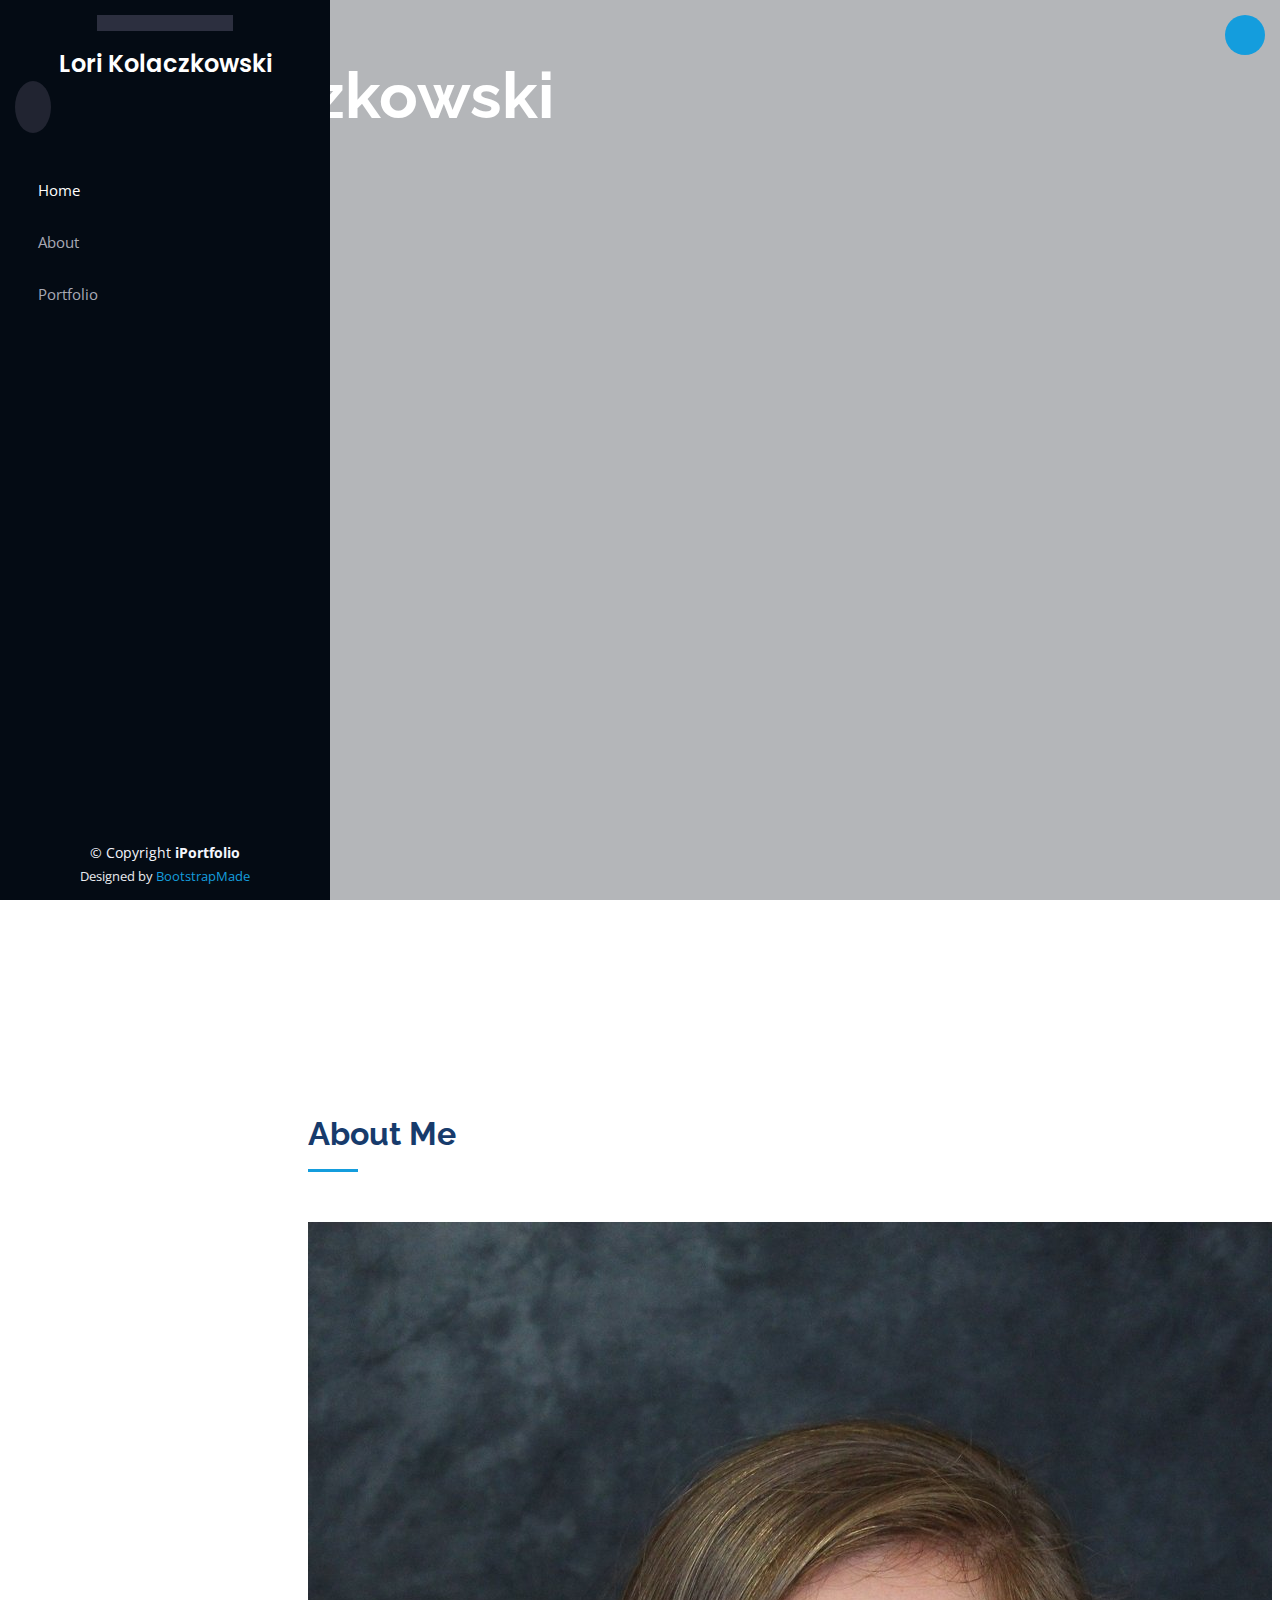
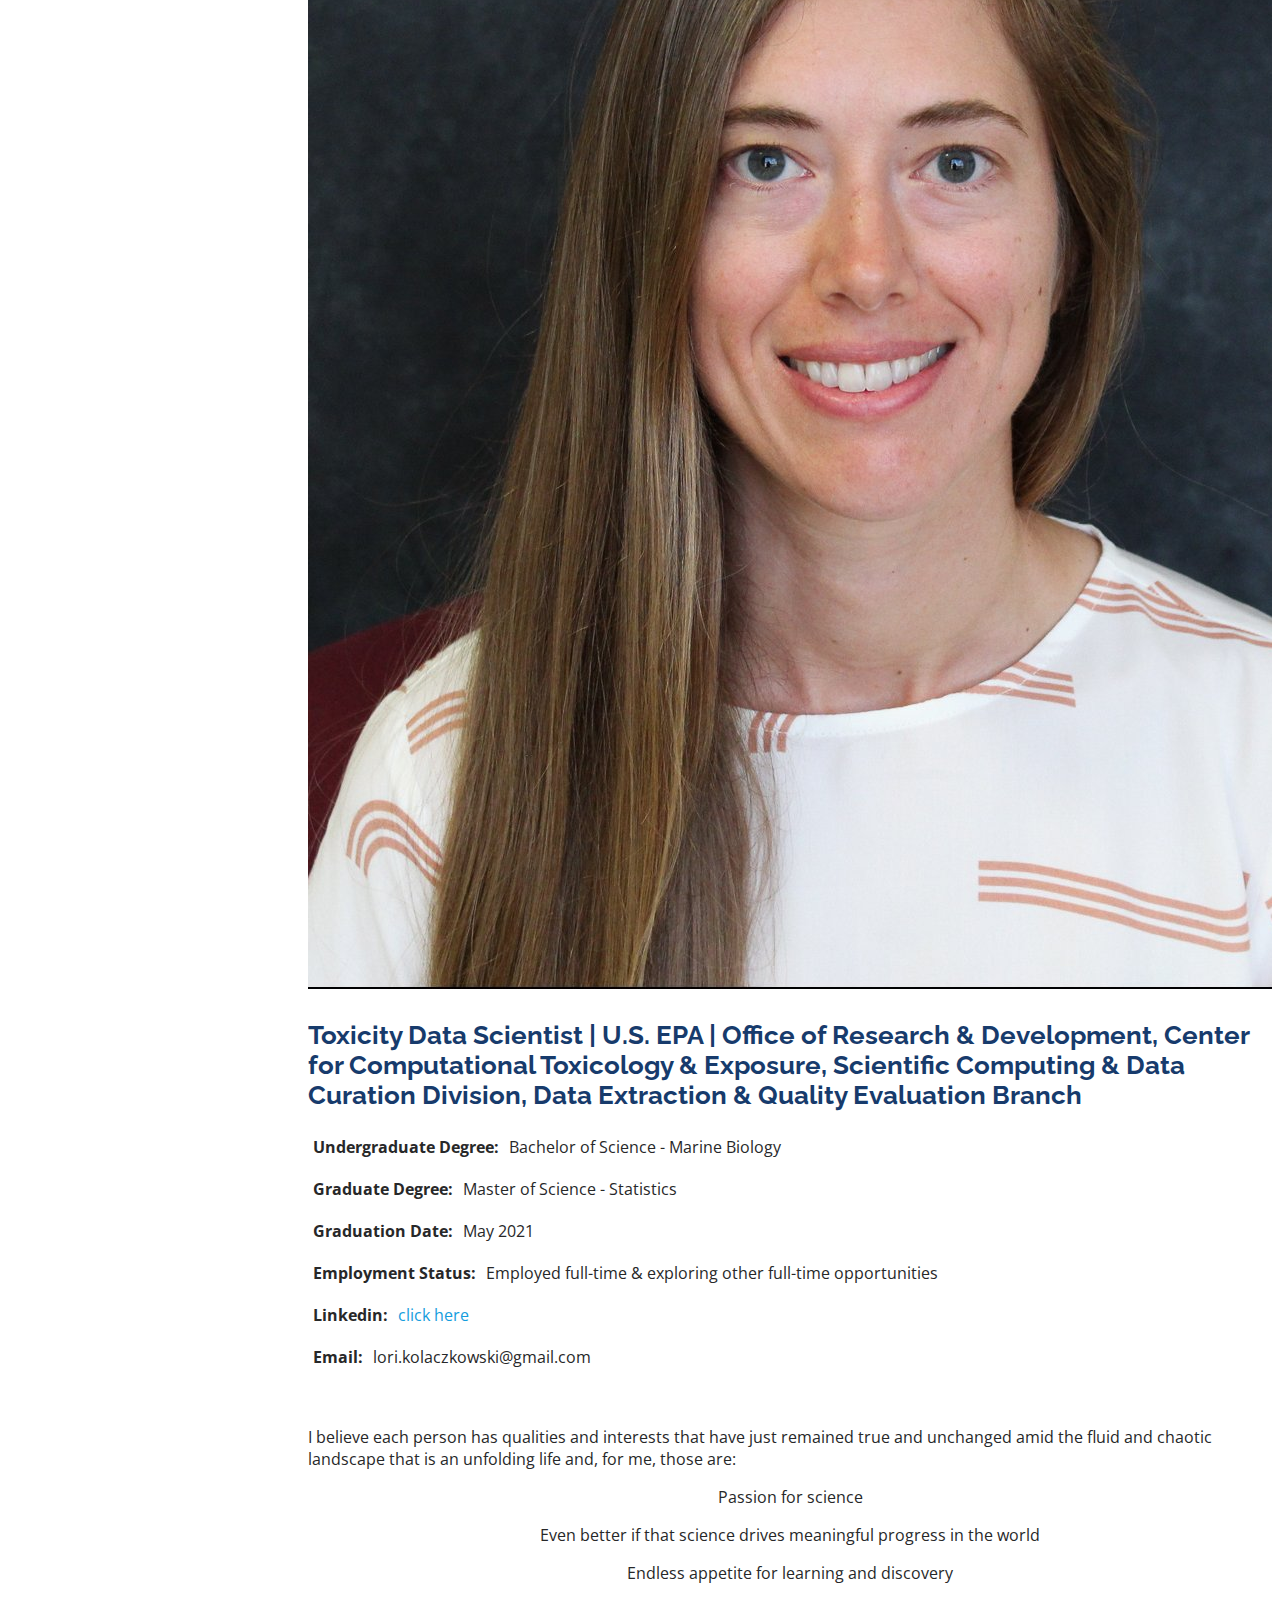
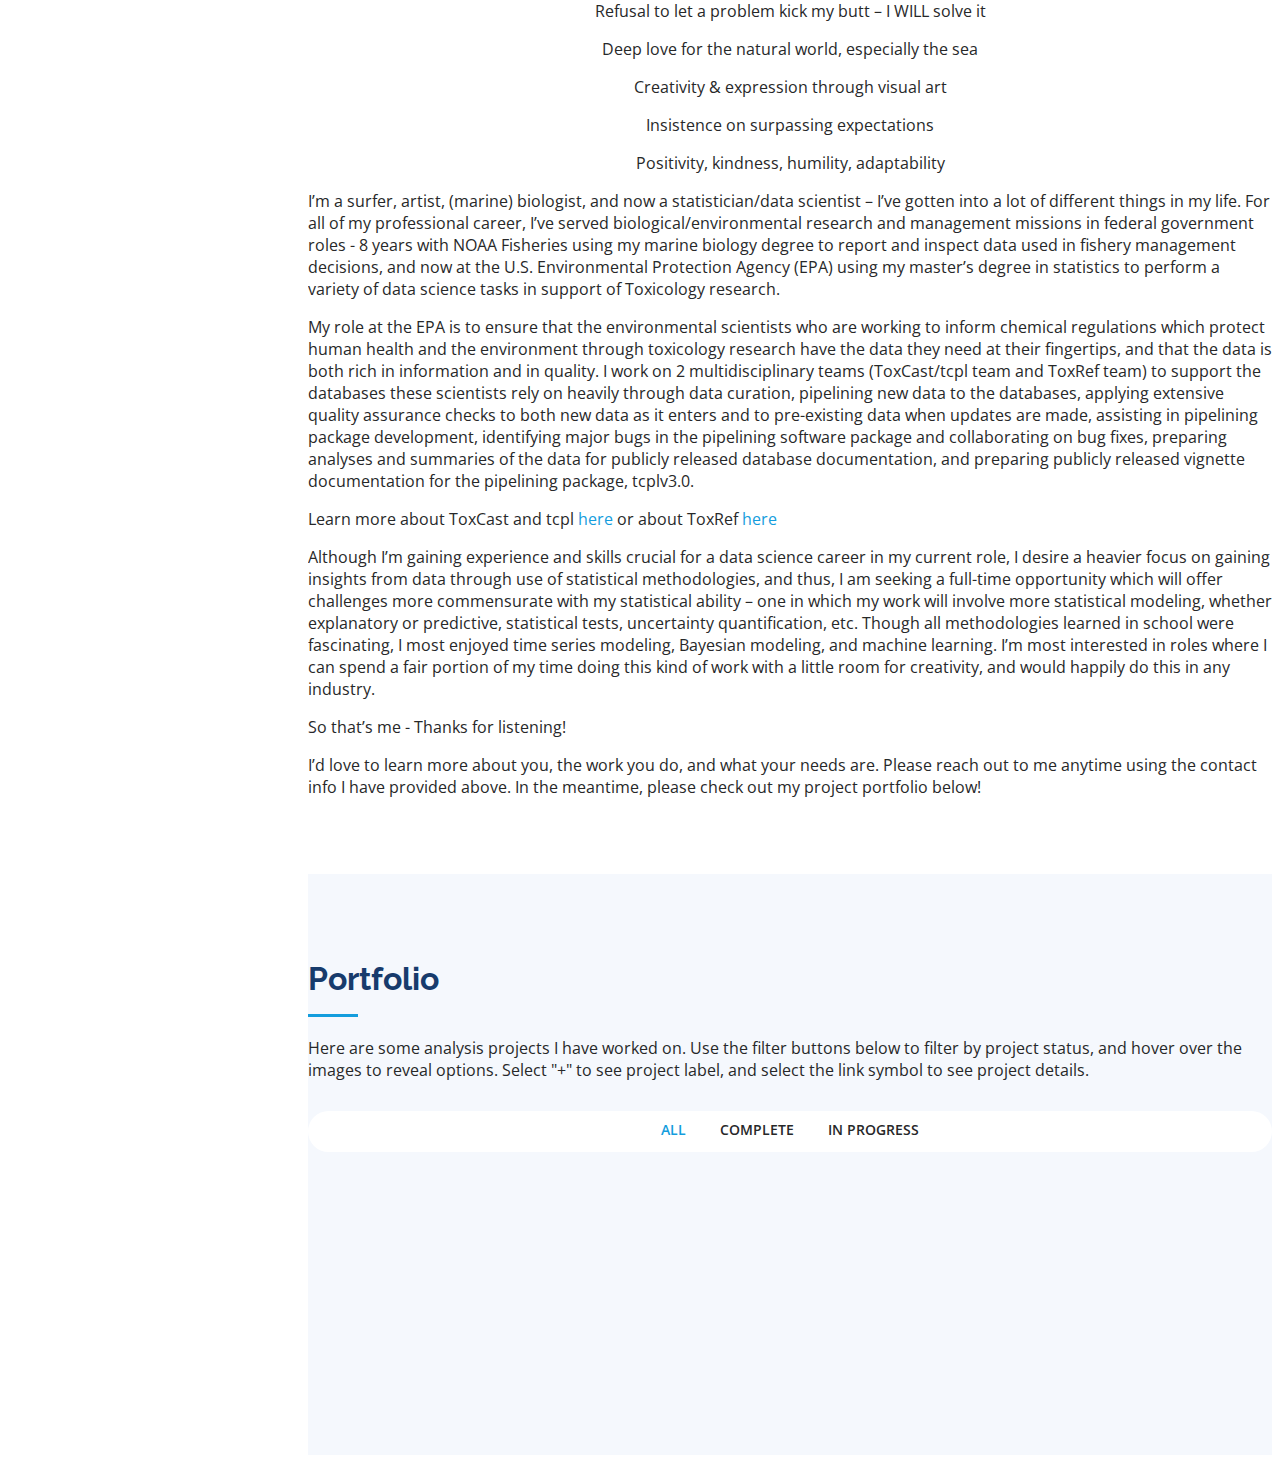
==== commit 5526062e: "update About Me" ====
--- a/index.html
+++ b/index.html
@@ -66,7 +66,7 @@
   <section id="hero" class="d-flex flex-column justify-content-center align-items-center">
     <div class="hero-container" data-aos="fade-in">
       <h1>Lori Kolaczkowski</h1>
-      <p>I'm <span class="typed" data-typed-items="a data whisperer, a statistician & data scientist, a ML algorithm junkie, an engaging data story teller"></span></p>
+      <p>I'm <span class="typed" data-typed-items="a data whisperer, a statistician, a programmer, a ML algorithm junkie"></span></p>
     </div>
   </section><!-- End Hero -->
 
@@ -110,26 +110,43 @@
 	    <br>  
             </p>
 	    <p>
-            I’m a surfer, artist, biologist, and now a statistician – I’ve gotten into a lot of different things in my life. I have a wide spectrum of interests and just want to gain expertise in them all! I enter new areas, but I never really leave any. I’ve been surfing since age 11, making design and studio art since receiving a five-year formal training in my teens, serving biological research and management missions since the years leading up to and 8 years following earning my bachelor’s degree, and upon receiving my master’s degree this past May, statistics has become a new permanent piece of my identity. What inspired the move to statistics from biology? This is a long story, and I’ve already written a book here, so I’ll just say that in order to open up better opportunities, in fisheries or otherwise, I needed more than knowledge - I needed some serious technical skills, too. 
-	    I needed a new skillset that would not only unlock a broad spectrum of opportunities, but also be a great fit for my interests and personality. By 2017, I had already identified this to be statistics, as I had an introduction to it in undergrad and loved it, but what really turned me on to it more than anything was seeing how our new director at the NOAA National Marine Fisheries Service Galveston Lab was revolutionizing our bycatch fishery observer program with machine learning – training computers to ID fish species and estimate lengths using camera images! The applications in statistics are fascinating, endless, and everywhere – even in fisheries. So I was sold. Spent my last 3 years at NOAA working full-time and schooling part-time to gather prerequisites needed to begin full-time graduate study in stats. And here I am, a recent Texas A&M Statistics, M.S. graduate!  
-            </p>
-	    <p>
-            Unfortunately, not long after my job search began, I had to put it on hold for several months in order to care for my father while several newly-diagnosed and life-threatening health crises were addressed. The last of them, kidney cancer, was successfully resolved in a single surgery during the second week of February (2022). The doctor performing this surgery told me that my dedication to my dad's medical needs have surely saved his life, as otherwise they would not have found the cancer in time for surgery to be curative. Knowing this, the sacrifice I've made in losing some months of my career start will never be reflected on with regret, but as an enormous blessing. And now I'm more ready than ever to get out there and put my degree to use! 
-            </p>
-	    <p>
-            I’m driven by curiosity and the thrill of discovery in everything I do. I simply can’t resist tackling a good problem begging to be solved, as I relish in surmounting the intellectual challenges these present. Encountering difficulty and frustration only fuels my motivation, exponentially! I so enjoy refining my skills in the art that is coaxing truth out of chaos. All of these things together explain why I belong in statistics/data science. Just call me the data interrogator, or if you prefer a softer label – the data whisperer!  
-            </p>
-	    <p>
-            Though all methodologies learned in school have been fascinating, I have most enjoyed the data science and predicitve modeling topics – time series modeling, Bayesian modeling, machine learning, etc. I’m most interested in jobs where I can spend a fair portion of my time doing this kind of work with a little room for creativity, and would happily do this in any industry.   
-            </p>
-	    <p>
-            I have had a blast working on a couple of group analysis projects [see portfolio below] and through these experiences I gained highly valuable soft skills, and some hard skills, coursework alone simply cannot give me – skills I need to work in a team environment. Though working with a team is a rich experience, I am self-motivated, and can just as happily work independently. Another thing I find delightful is the thinking outside of the box that is often needed to effectively reach others in communicating complex ideas from an angle they can understand and appreciate. In the last year, I’ve had some great hands-on experience doing this in consulting federal program research biologists on their statistical analysis needs [see portfolio section for more details], and I’m not lying when I say it’s fun! I don’t see why so many statisticians dislike consulting. I guess even though communicating technical ideas to an audience of diverse backgrounds is a different kind of challenge, it’s still a challenge, and I love them all! 
-            </p>
-	    <p>
-            I’m a fast learner and have no issue with motivation to self-learn new skills. I put this portfolio site together in just a few days with absolutely no prior knowledge or experience with html, javascript, or css. I had a ton of fun doing it and now I have gained some basic insight into how websites are built. It also required me to learn to use GitHub Desktop, a valuable skill used for version control and collaboration on software, in order to keep the site updated. TAMU's Statistics, M.S. program unfortunately does not emphasize python and teaches primarily with R and SAS, but recognizing the importance of python skills, I have already learned to use numpy, pandas, and matplotlib through datacamp, and am continuing on to learn packages for machine learning in python. Through datacamp, I've also recently learned SQL, and have gained great appreciation of its utility and understanding for why it is an essential skill to have in most industries where efficient interaction with data in databases is crucial. I have identified other skills I plan to self-learn as well, and ASAP, as I do not want my skill pond to become stagnant – I want a steady stream of fresh abilities flowing in. 
-            </p>
-	    <p>
-            My end goal is always to produce stunning quality of work through leveraging my intensely detail-driven mindset, and appetite to impress and progress the mission by going beyond the mark. My work is so much more than my work – it’s what I’m proud of, it’s what I own, it’s an important part of my identity.   
+            I believe each person has qualities and interests that have just remained true and unchanged amid the fluid and chaotic landscape that is an unfolding life and, for me, those are:  
+            </p>
+	    <p>
+            <center>Passion for science</center>
+            </p>
+	    <p>
+            <center>Even better if that science drives meaningful progress in the world</center>
+            </p>
+	    <p>
+            <center>Endless appetite for learning and discovery</center>
+            </p>
+	    <p>
+            <center>Refusal to let a problem kick my butt – I WILL solve it</center>
+            </p>
+	    <p>
+            <center>Deep love for the natural world, especially the sea</center>
+            </p>
+	    <p>
+            <center>Creativity & expression through visual art</center>
+            </p>
+	    <p>
+            <center>Insistence on surpassing expectations</center>
+            </p>
+	    <p>
+            <center>Positivity, kindness, humility, adaptability</center>
+            </p>
+	    <p>
+            I’m a surfer, artist, (marine) biologist, and now a statistician/data scientist – I’ve gotten into a lot of different things in my life. For all of my professional career, I’ve served biological/environmental research and management missions in federal government roles - 8 years with NOAA Fisheries using my marine biology degree to report and inspect data used in fishery management decisions, and now at the U.S. Environmental Protection Agency (EPA) using my master’s degree in statistics to perform a variety of data science tasks in support of Toxicology research.  
+            </p>
+	    <p>
+            My role at the EPA is to ensure that the environmental scientists who are working to inform chemical regulations which protect human health and the environment through toxicology research have the data they need at their fingertips, and that the data is both rich in information and in quality. I work on 2 multidisciplinary teams (ToxCast/tcpl team and ToxRef team) to support the databases these scientists rely on heavily through data curation, pipelining new data to the databases, applying extensive quality assurance checks to both new data as it enters and to pre-existing data when updates are made, assisting in pipelining package development, identifying major bugs in the pipelining software package and collaborating on bug fixes, preparing analyses and summaries of the data for publicly released database documentation, and preparing publicly released vignette documentation for the pipelining package, tcplv3.0.
+            </p>
+	    <p>
+            Learn more about ToxCast and tcpl <a href="https://www.epa.gov/chemical-research/toxcast-data-generation-toxcast-pipeline-tcpl"><span>here</span></a> or about ToxRef <a href="https://www.sciencedirect.com/science/article/pii/S0890623819300863"><span>here</span></a>
+            </p>
+	    <p>
+            Although I’m gaining experience and skills crucial for a data science career in my current role, I desire a heavier focus on gaining insights from data through use of statistical methodologies, and thus, I am seeking a full-time opportunity which will offer challenges more commensurate with my statistical ability – one in which my work will involve more statistical modeling, whether explanatory or predictive, statistical tests, uncertainty quantification, etc. Though all methodologies learned in school were fascinating, I most enjoyed time series modeling, Bayesian modeling, and machine learning.  I’m most interested in roles where I can spend a fair portion of my time doing this kind of work with a little room for creativity, and would happily do this in any industry.
             </p>
 	    <p>
             So that’s me - Thanks for listening!   
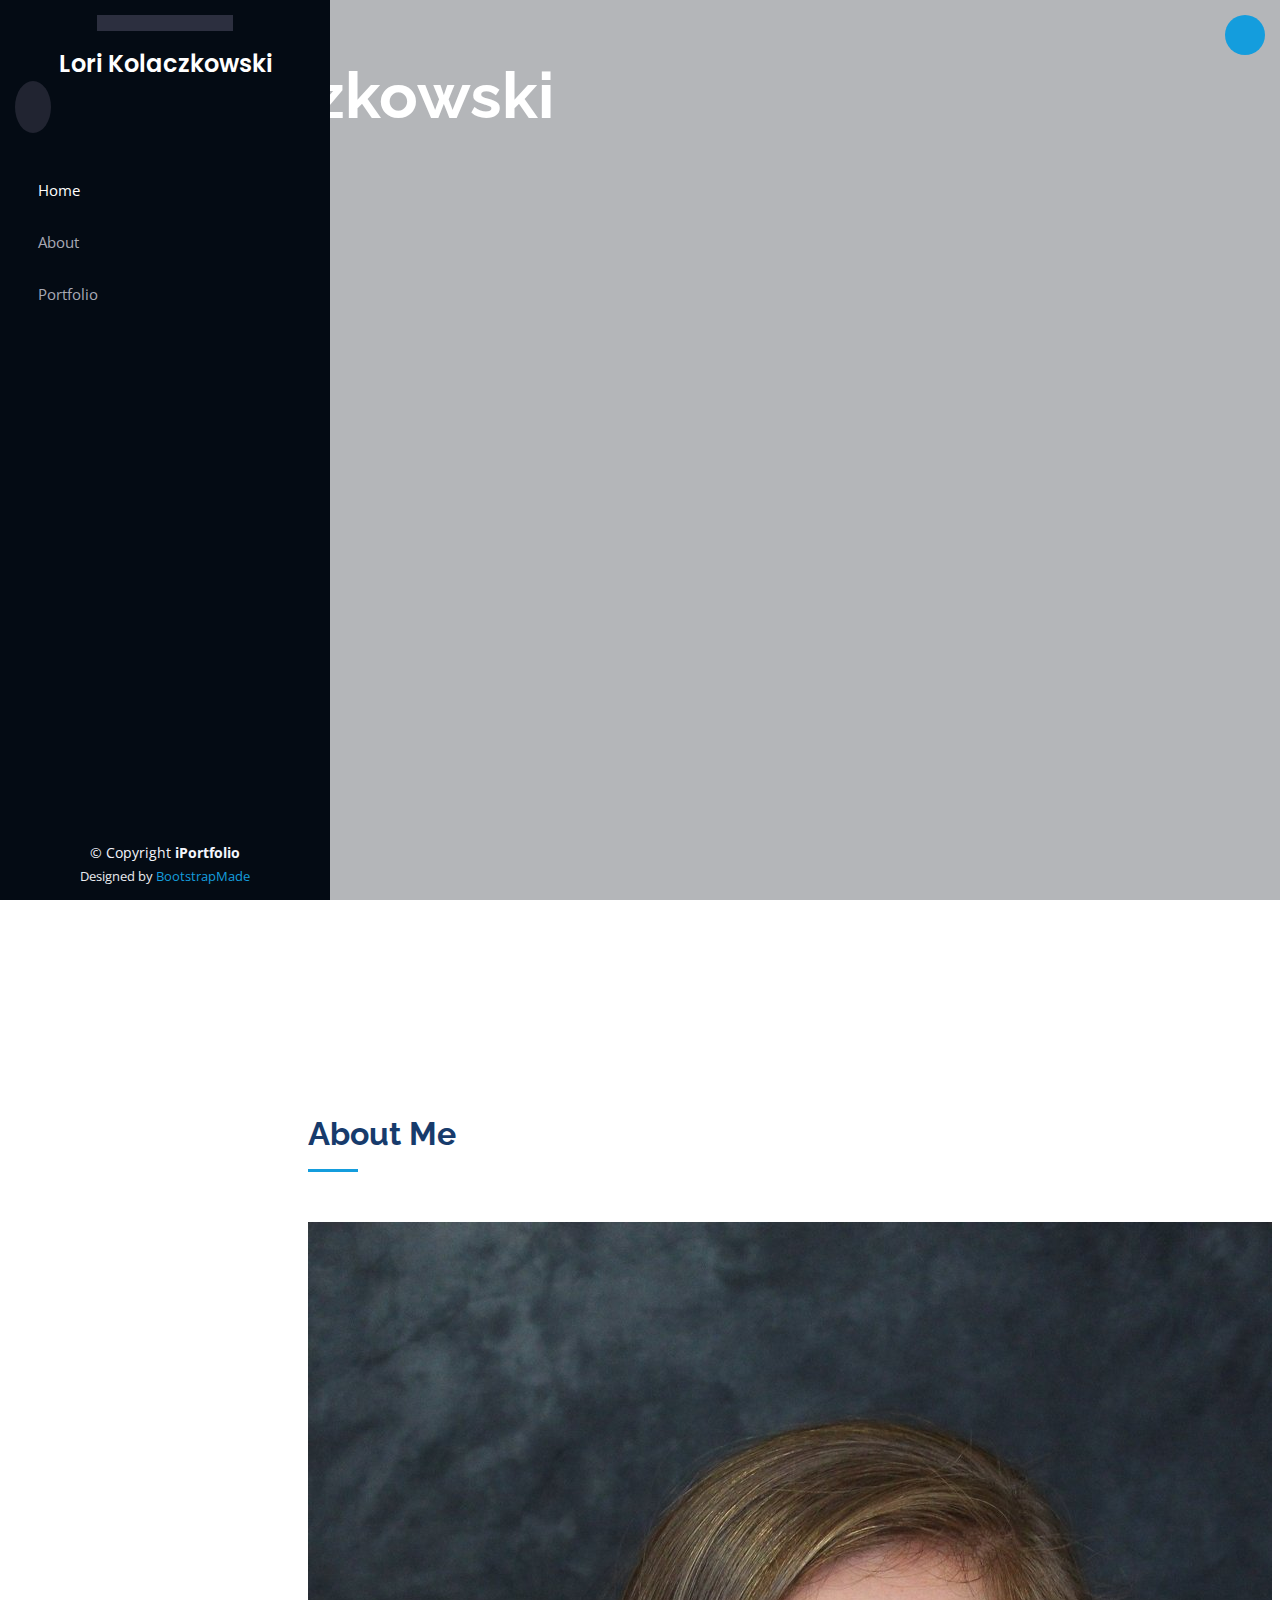
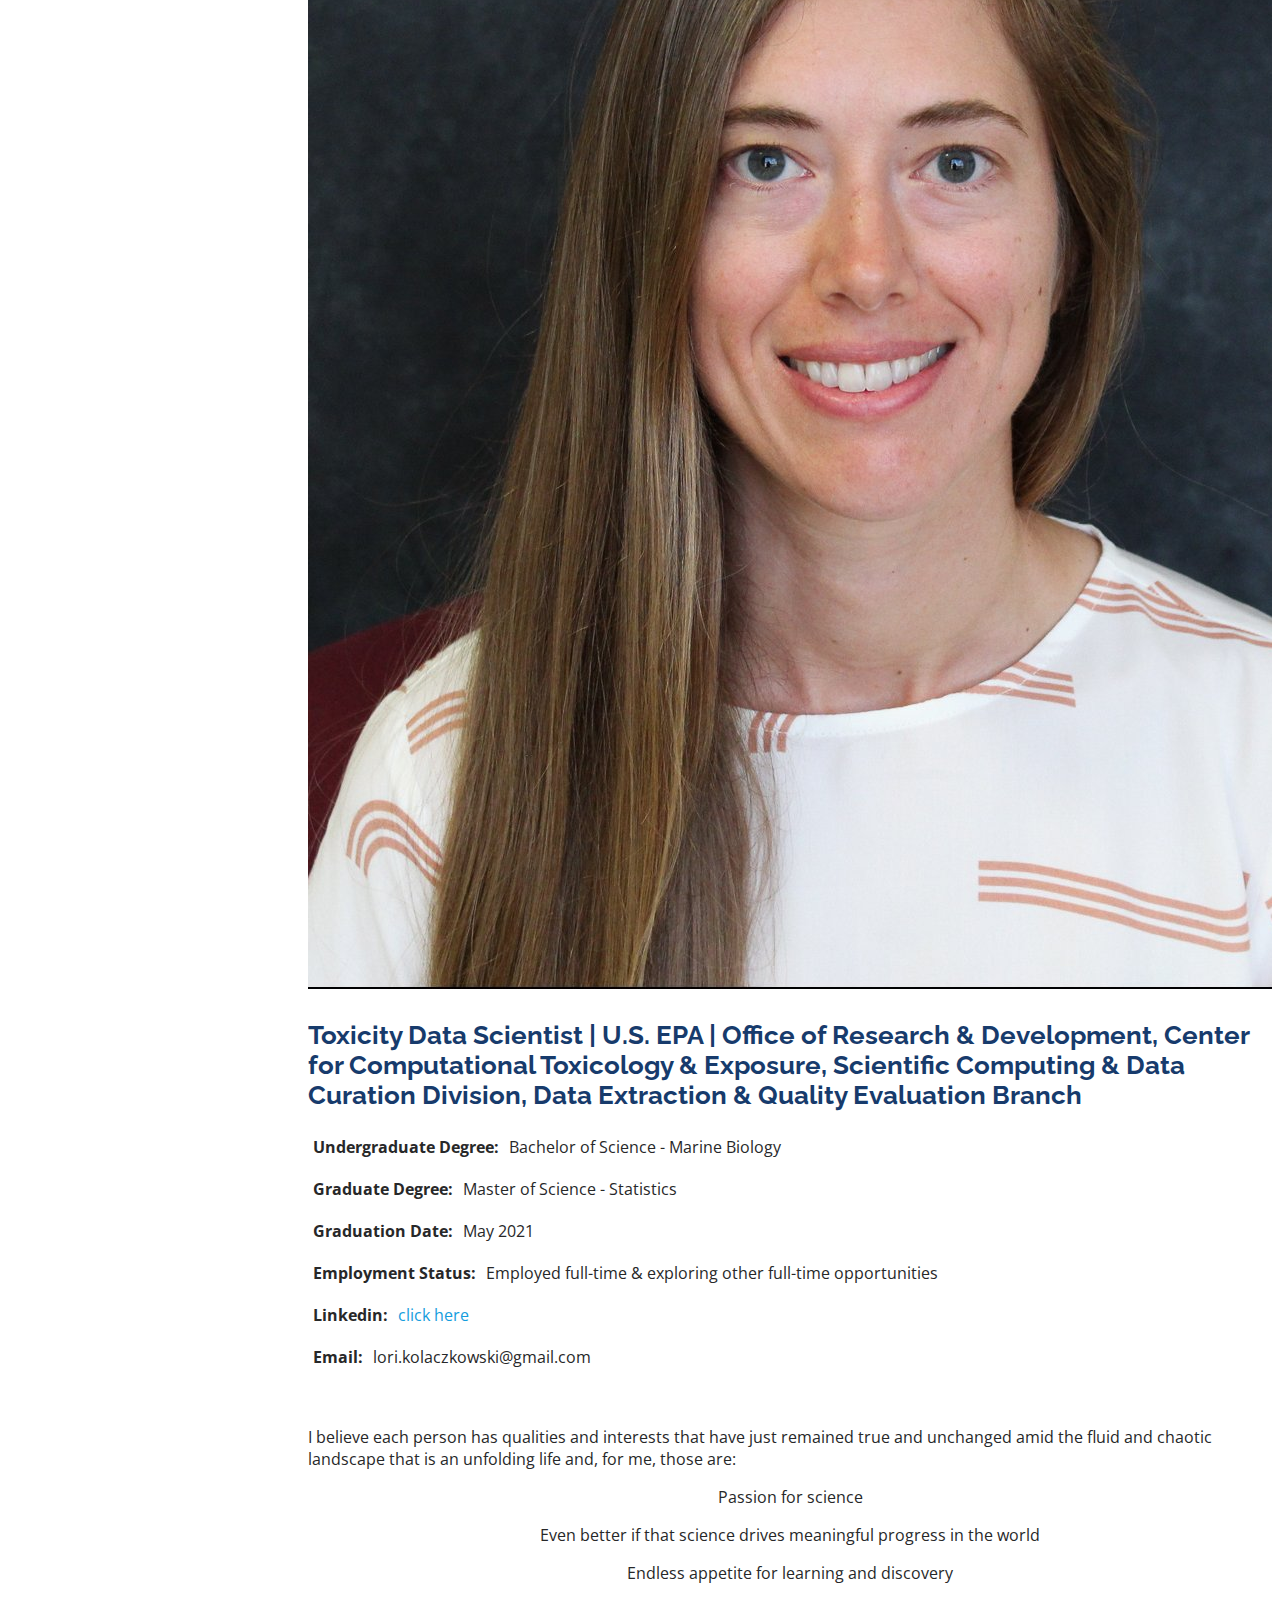
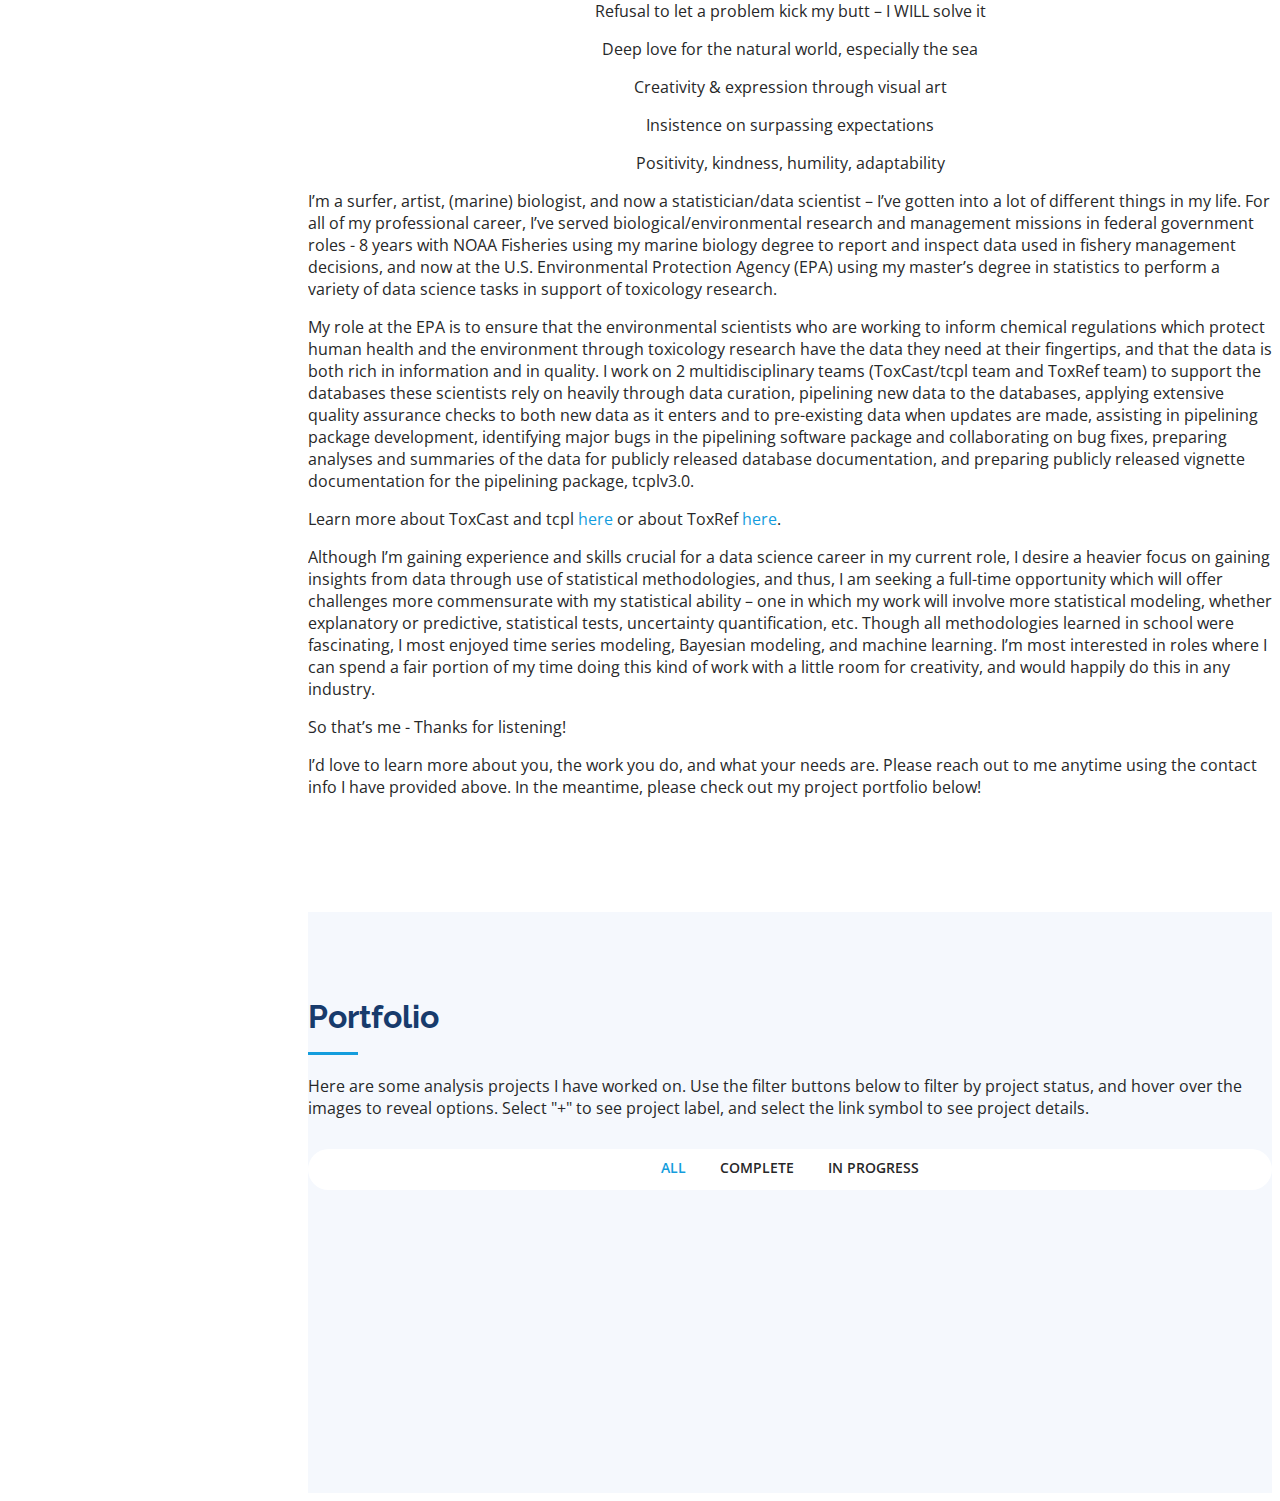
==== commit 54e26ac9: "minor fixes to About Me" ====
--- a/index.html
+++ b/index.html
@@ -137,13 +137,13 @@
             <center>Positivity, kindness, humility, adaptability</center>
             </p>
 	    <p>
-            I’m a surfer, artist, (marine) biologist, and now a statistician/data scientist – I’ve gotten into a lot of different things in my life. For all of my professional career, I’ve served biological/environmental research and management missions in federal government roles - 8 years with NOAA Fisheries using my marine biology degree to report and inspect data used in fishery management decisions, and now at the U.S. Environmental Protection Agency (EPA) using my master’s degree in statistics to perform a variety of data science tasks in support of Toxicology research.  
+            I’m a surfer, artist, (marine) biologist, and now a statistician/data scientist – I’ve gotten into a lot of different things in my life. For all of my professional career, I’ve served biological/environmental research and management missions in federal government roles - 8 years with NOAA Fisheries using my marine biology degree to report and inspect data used in fishery management decisions, and now at the U.S. Environmental Protection Agency (EPA) using my master’s degree in statistics to perform a variety of data science tasks in support of toxicology research.  
             </p>
 	    <p>
             My role at the EPA is to ensure that the environmental scientists who are working to inform chemical regulations which protect human health and the environment through toxicology research have the data they need at their fingertips, and that the data is both rich in information and in quality. I work on 2 multidisciplinary teams (ToxCast/tcpl team and ToxRef team) to support the databases these scientists rely on heavily through data curation, pipelining new data to the databases, applying extensive quality assurance checks to both new data as it enters and to pre-existing data when updates are made, assisting in pipelining package development, identifying major bugs in the pipelining software package and collaborating on bug fixes, preparing analyses and summaries of the data for publicly released database documentation, and preparing publicly released vignette documentation for the pipelining package, tcplv3.0.
             </p>
 	    <p>
-            Learn more about ToxCast and tcpl <a href="https://www.epa.gov/chemical-research/toxcast-data-generation-toxcast-pipeline-tcpl"><span>here</span></a> or about ToxRef <a href="https://www.sciencedirect.com/science/article/pii/S0890623819300863"><span>here</span></a>
+            Learn more about ToxCast and tcpl <a href="https://www.epa.gov/chemical-research/toxcast-data-generation-toxcast-pipeline-tcpl"><span>here</span></a> or about ToxRef <a href="https://www.sciencedirect.com/science/article/pii/S0890623819300863"><span>here</span></a>.
             </p>
 	    <p>
             Although I’m gaining experience and skills crucial for a data science career in my current role, I desire a heavier focus on gaining insights from data through use of statistical methodologies, and thus, I am seeking a full-time opportunity which will offer challenges more commensurate with my statistical ability – one in which my work will involve more statistical modeling, whether explanatory or predictive, statistical tests, uncertainty quantification, etc. Though all methodologies learned in school were fascinating, I most enjoyed time series modeling, Bayesian modeling, and machine learning.  I’m most interested in roles where I can spend a fair portion of my time doing this kind of work with a little room for creativity, and would happily do this in any industry.
@@ -153,6 +153,9 @@
             </p>
 	    <p>
             I’d love to learn more about you, the work you do, and what your needs are. Please reach out to me anytime using the contact info I have provided above. In the meantime, please check out my project portfolio below! 
+            </p>
+	    <p>
+	    <br>  
             </p>
         </div>
 
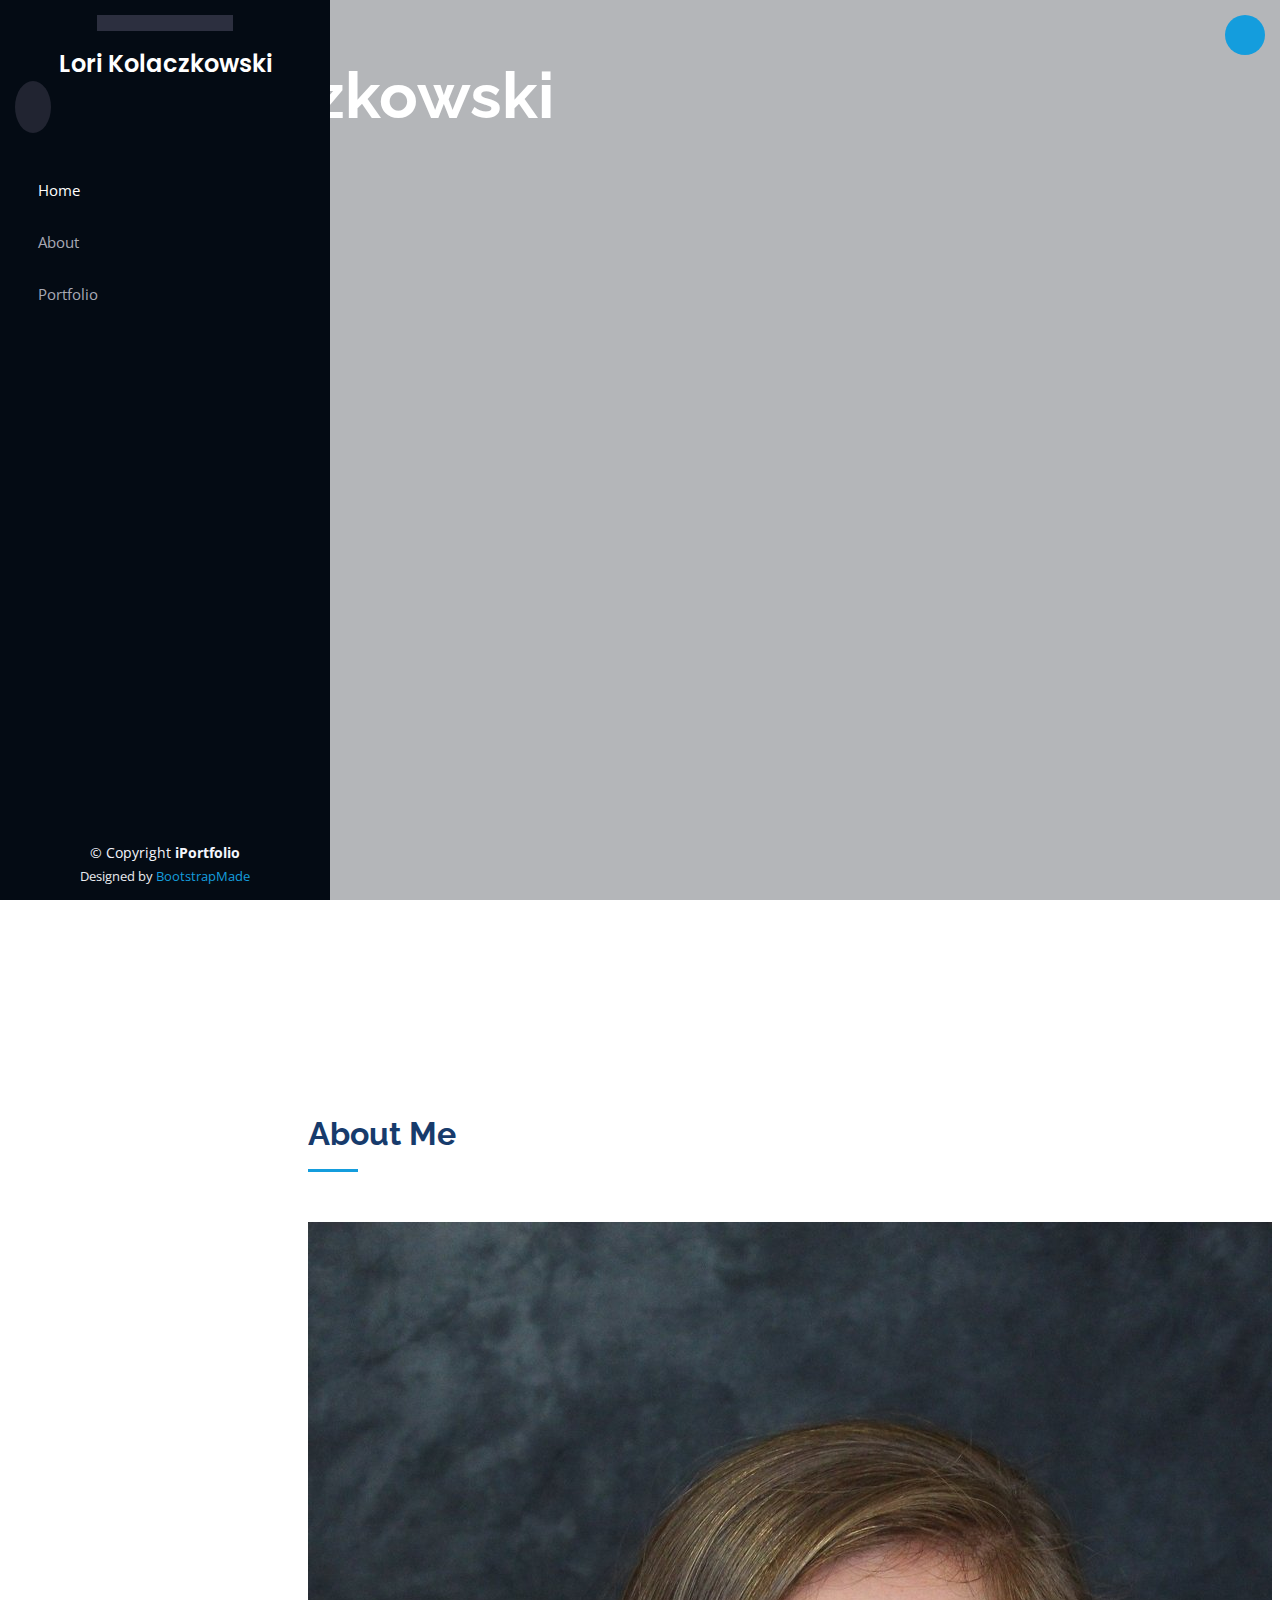
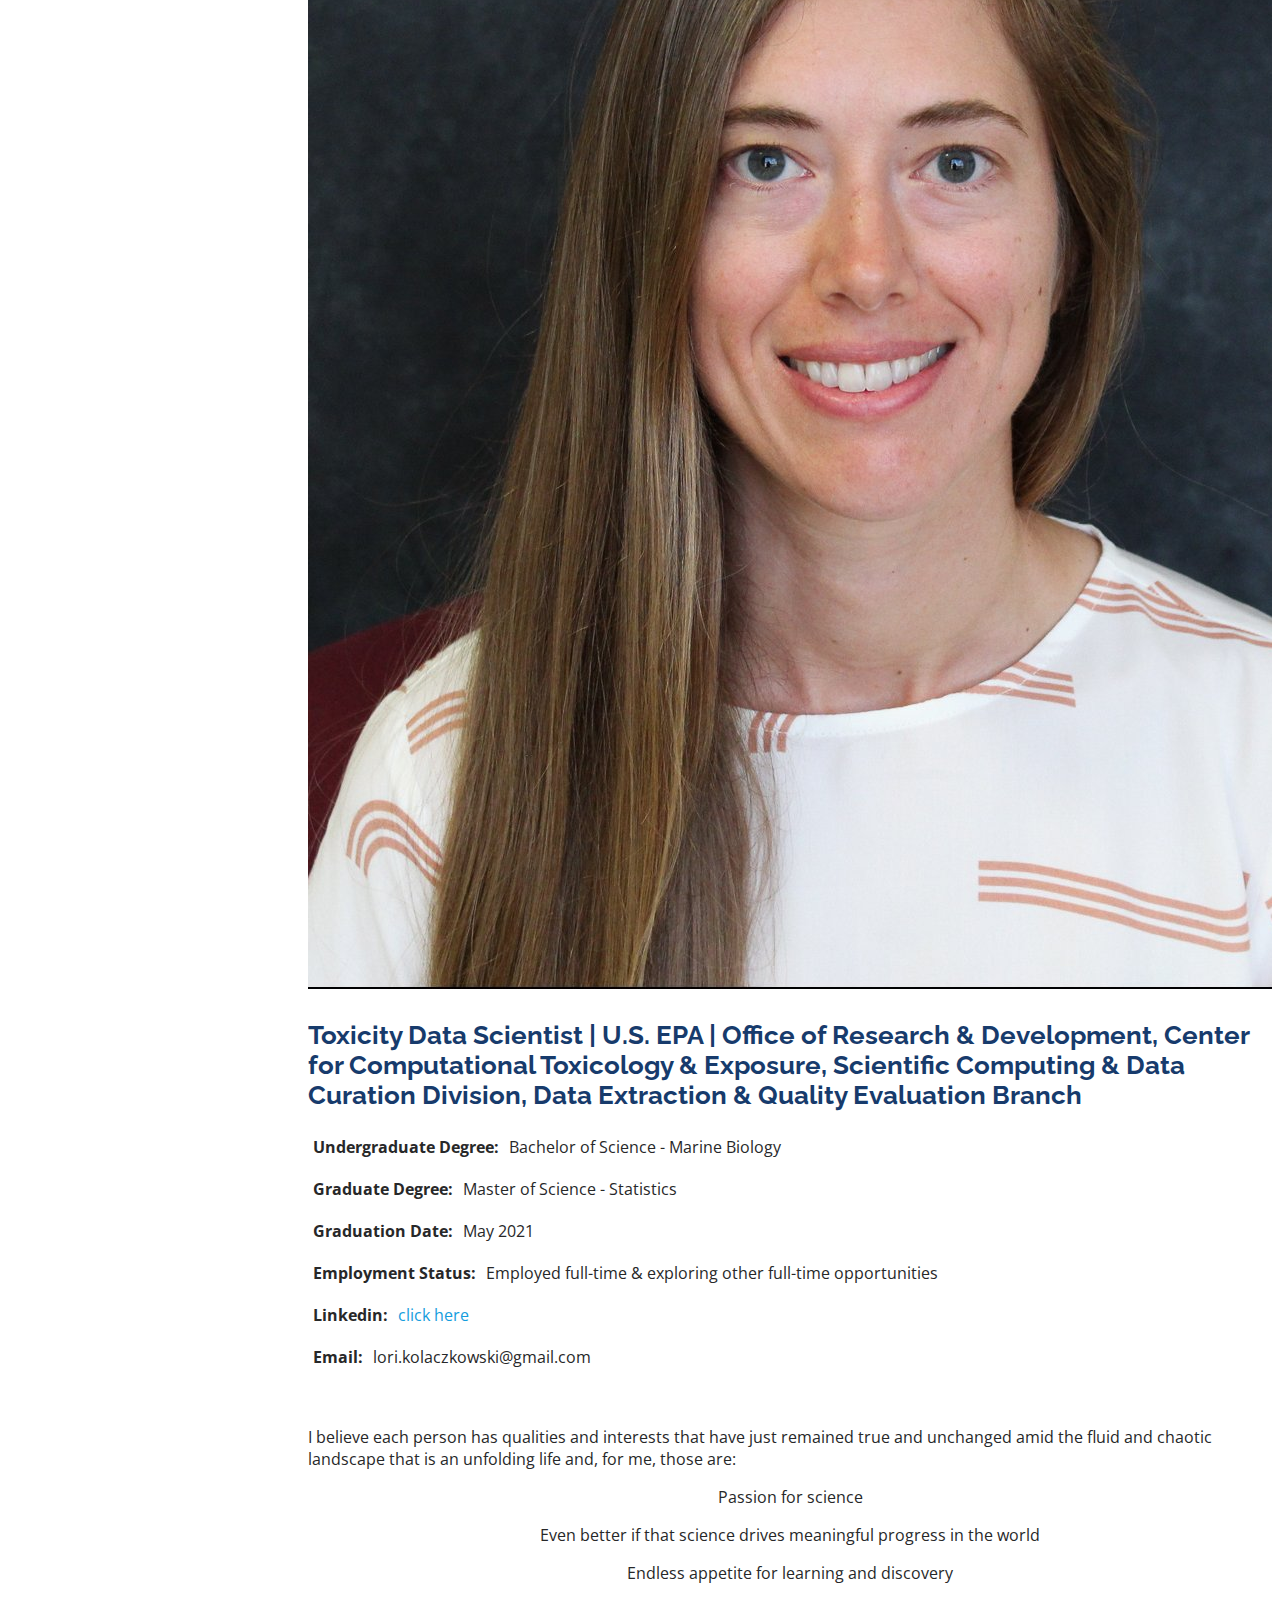
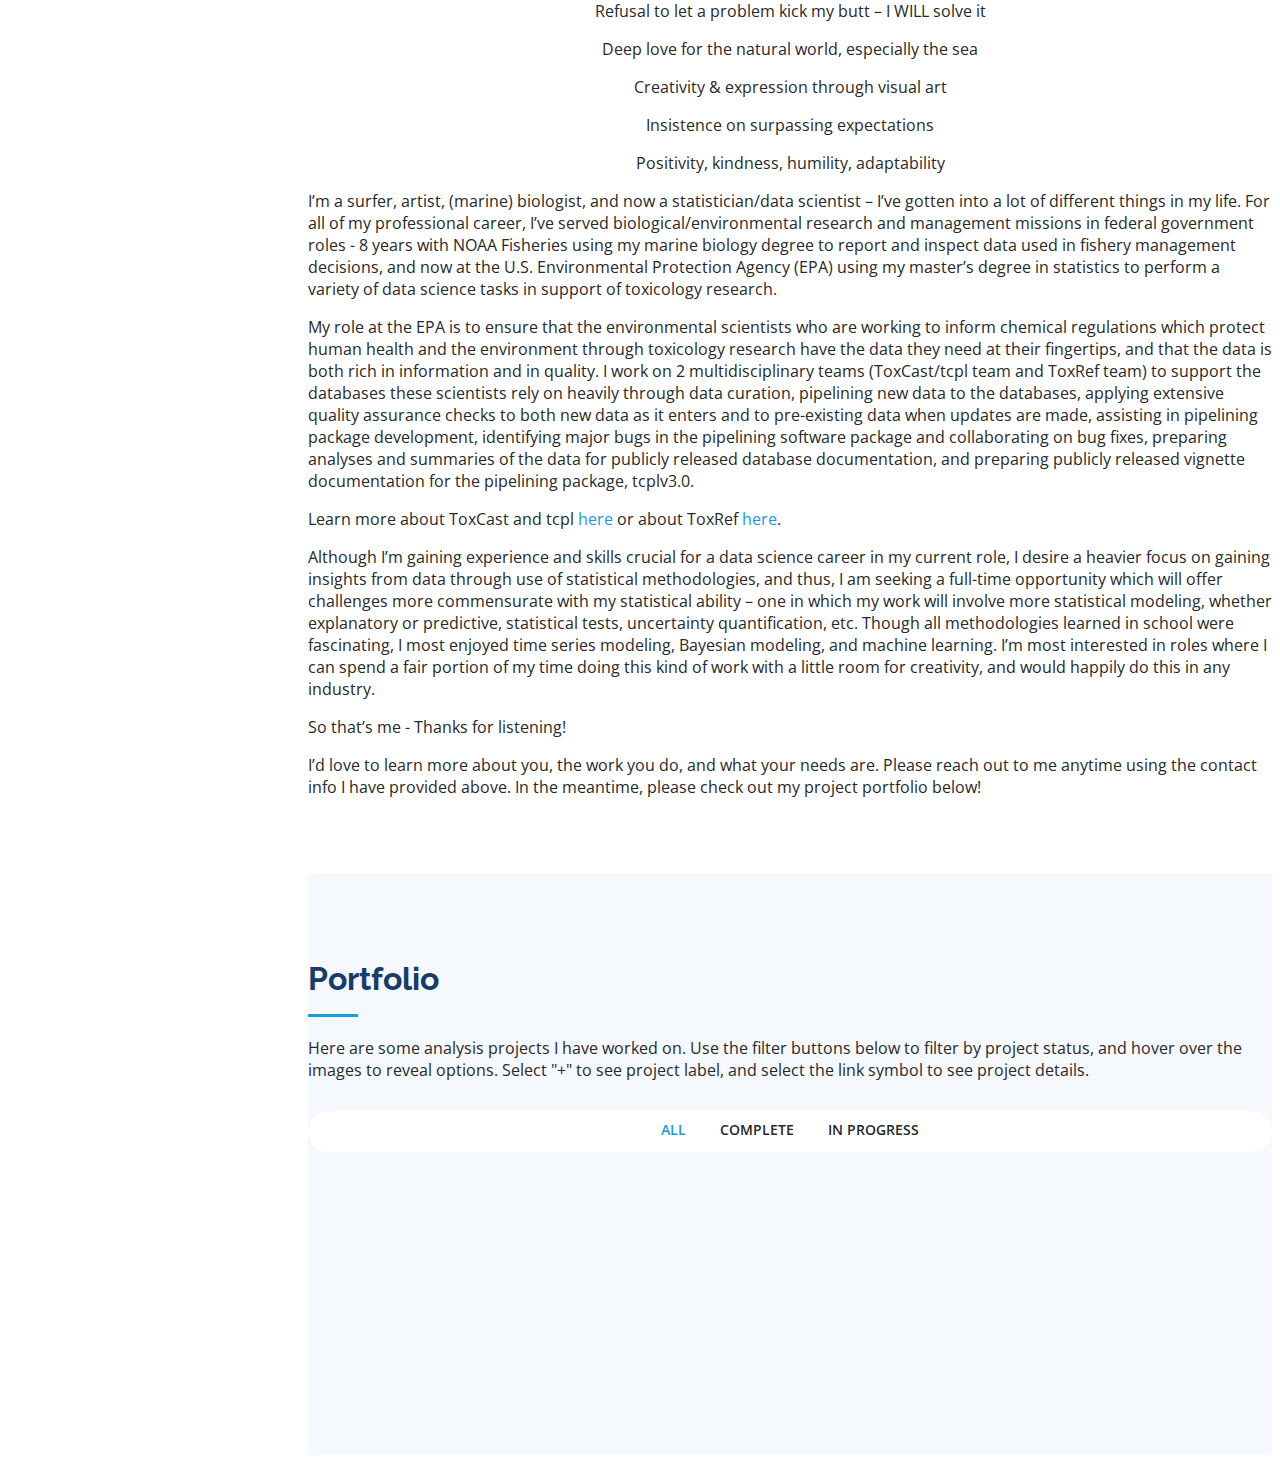
==== commit c5f115cd: "spacing fix attempt #4" ====
--- a/index.html
+++ b/index.html
@@ -152,10 +152,7 @@
             So that’s me - Thanks for listening!   
             </p>
 	    <p>
-            I’d love to learn more about you, the work you do, and what your needs are. Please reach out to me anytime using the contact info I have provided above. In the meantime, please check out my project portfolio below! 
-            </p>
-	    <p>
-	    <br>  
+            I’d love to learn more about you, the work you do, and what your needs are. Please reach out to me anytime using the contact info I have provided above. In the meantime, please check out my project portfolio below!<br> 
             </p>
         </div>
 
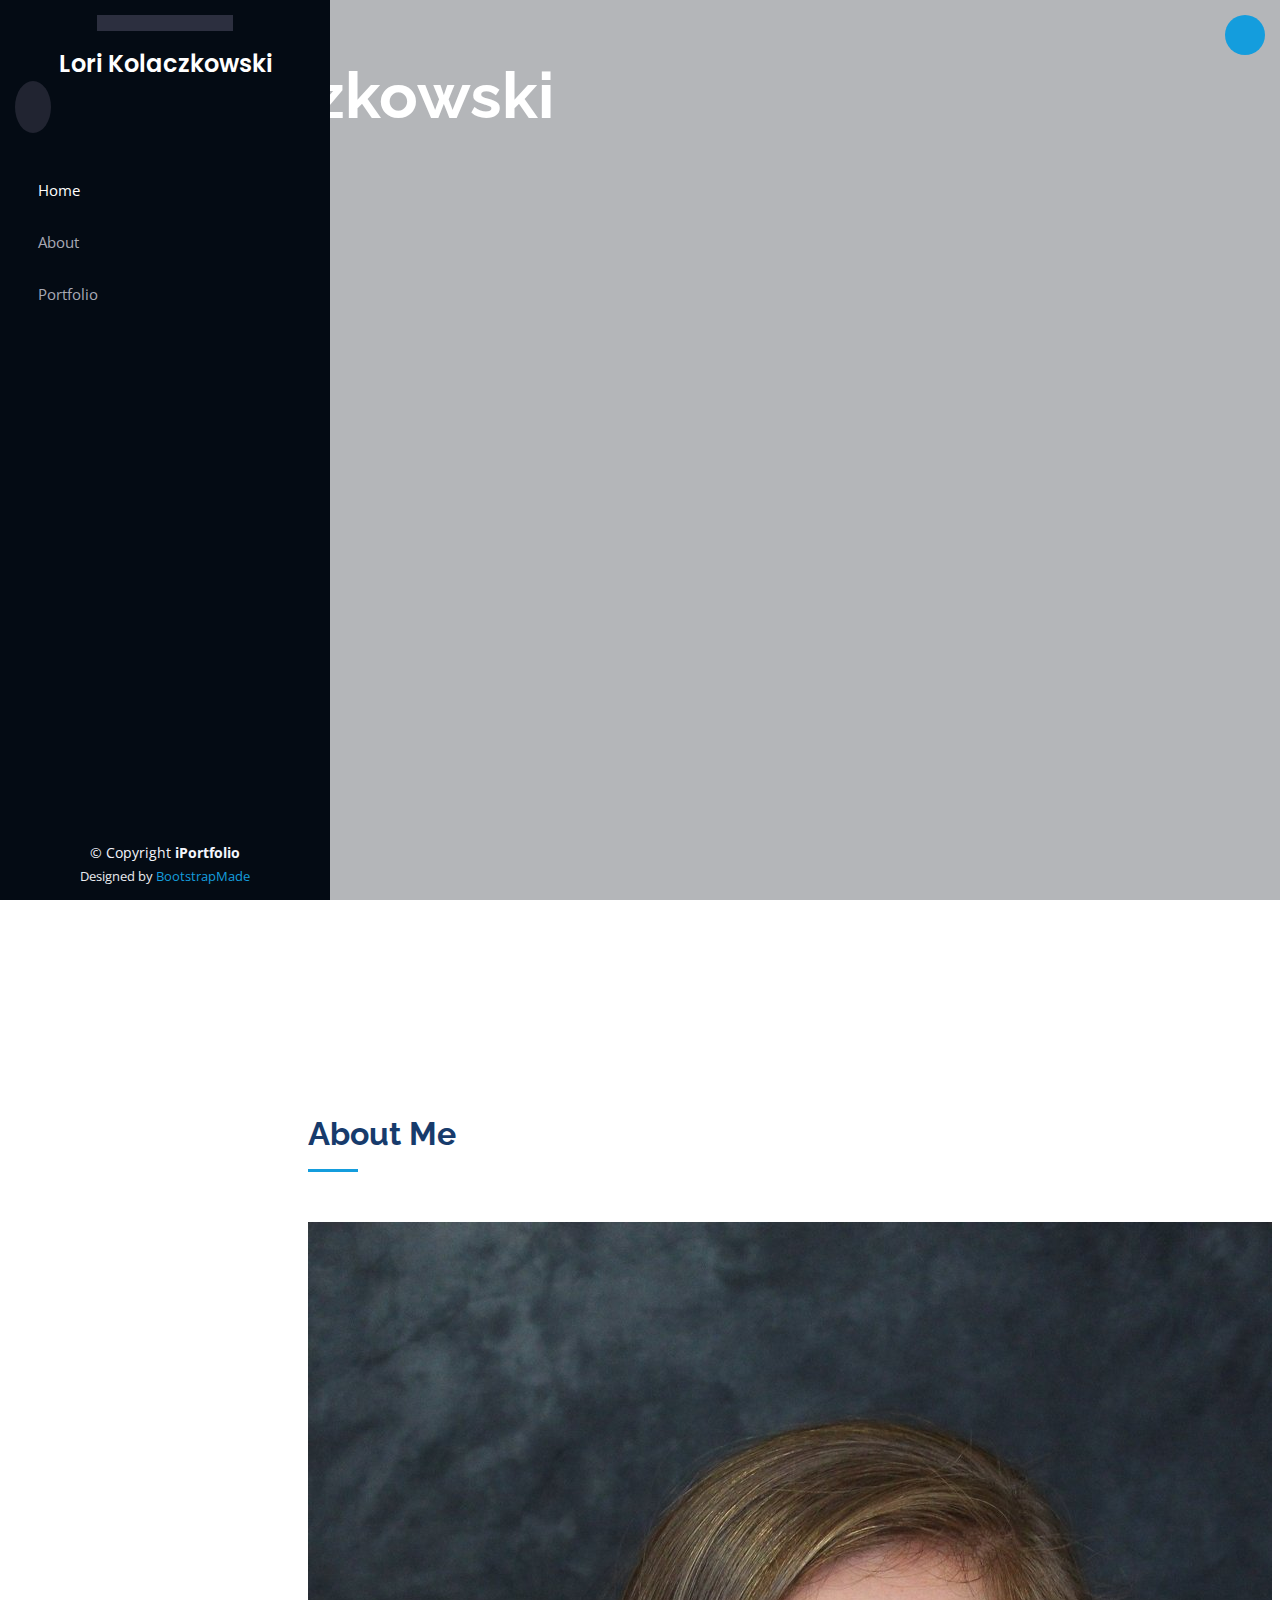
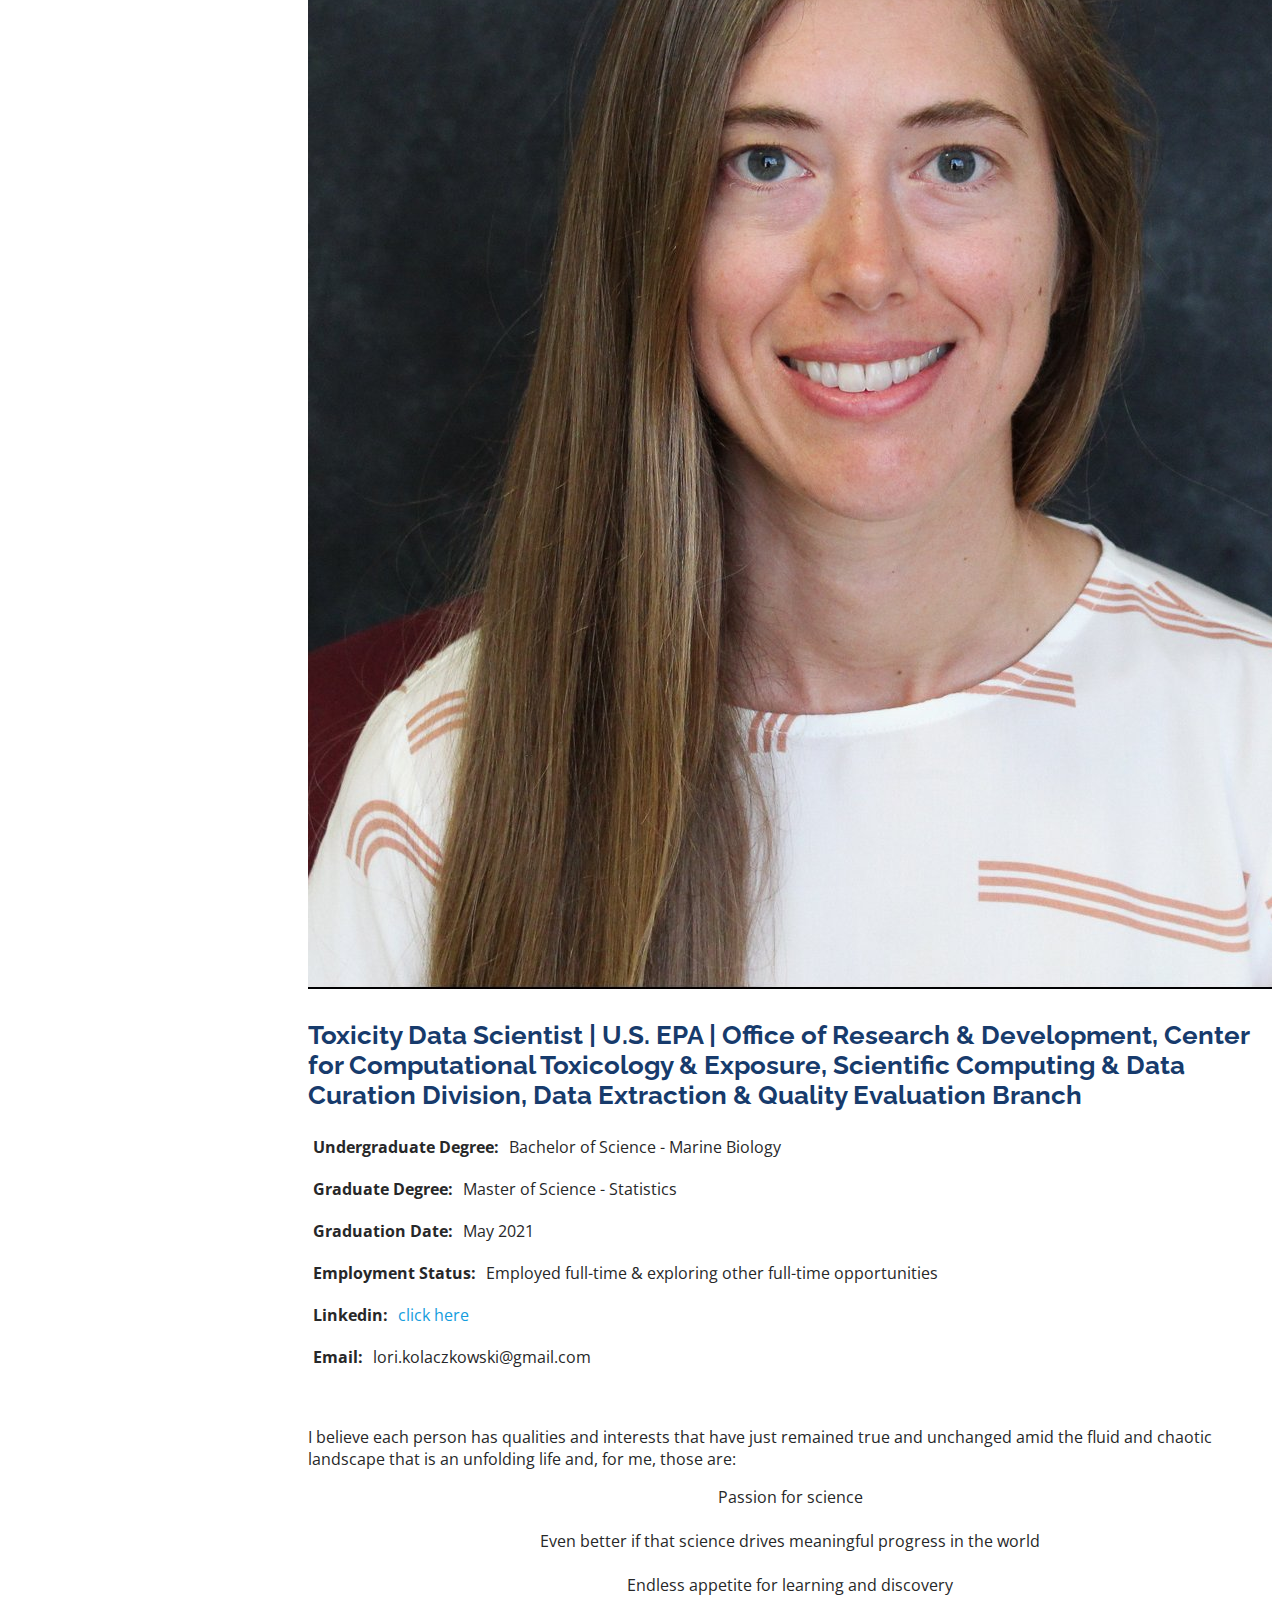
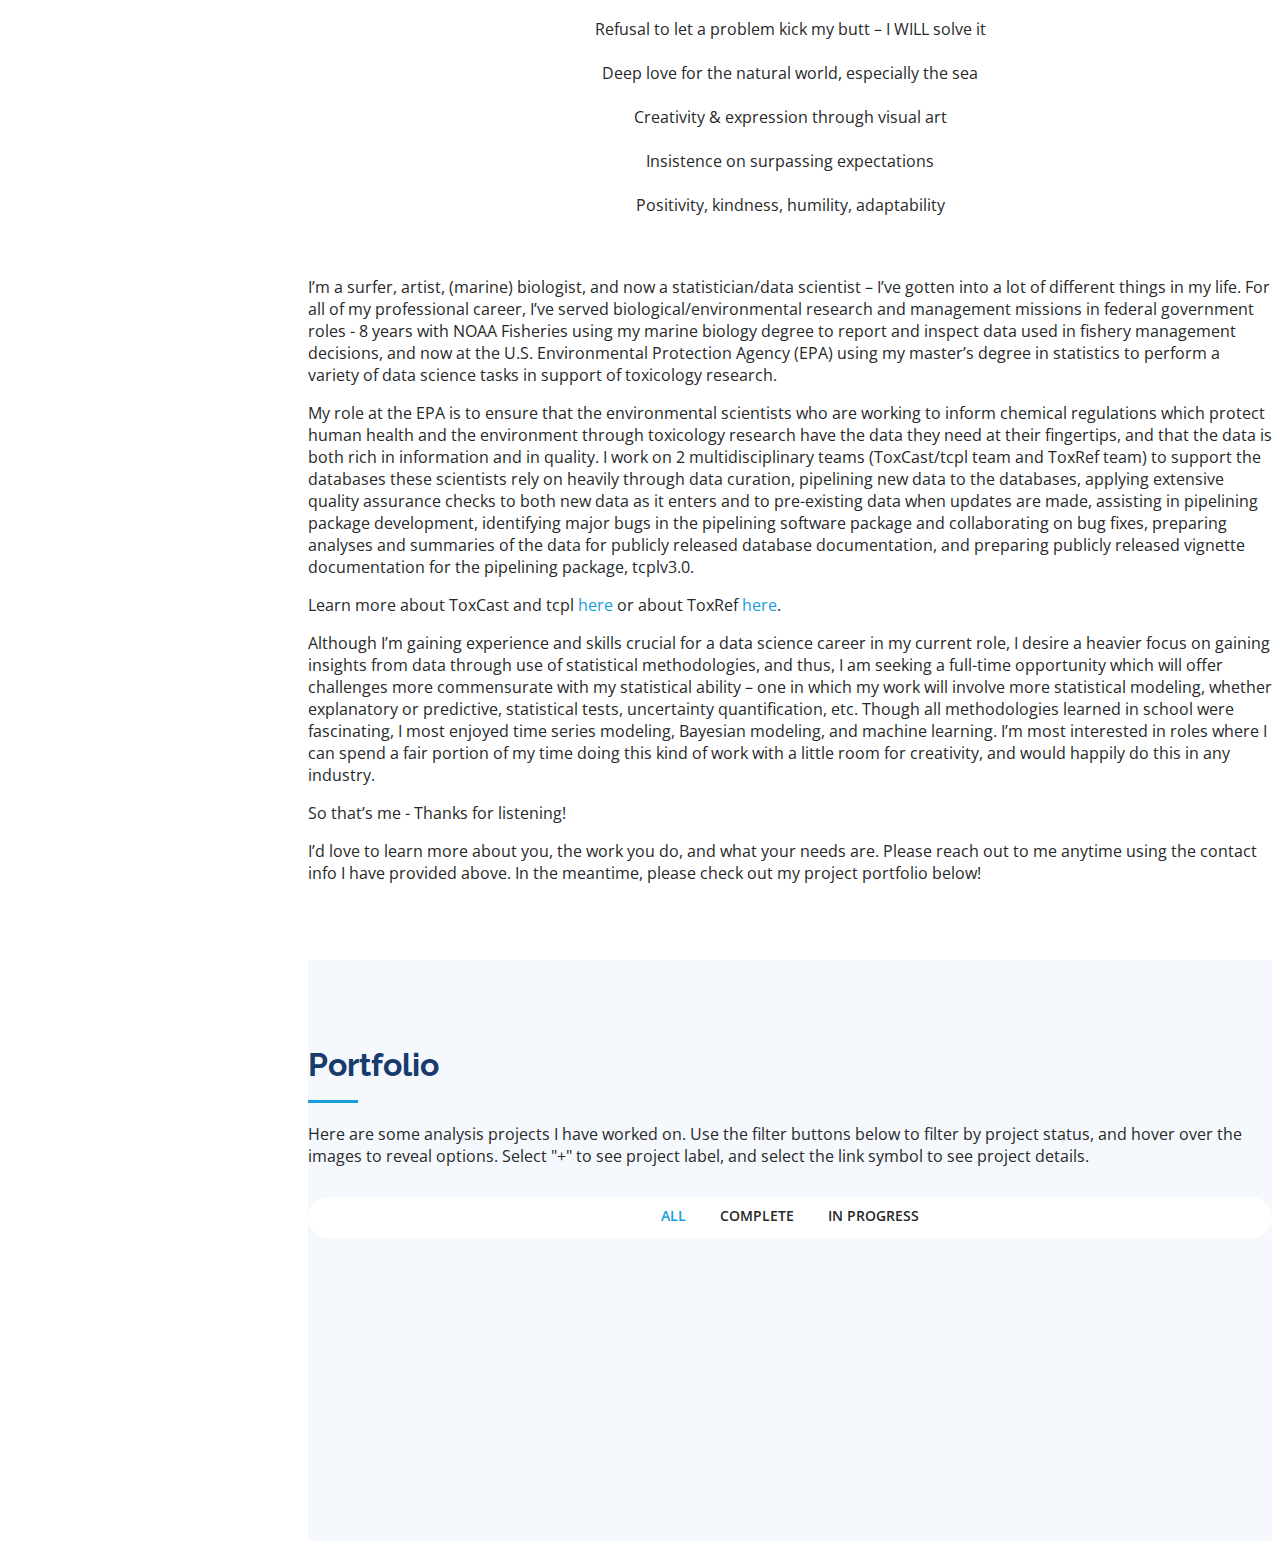
==== commit bbbe361e: "spacing fix attempt #idk3" ====
--- a/index.html
+++ b/index.html
@@ -113,28 +113,15 @@
             I believe each person has qualities and interests that have just remained true and unchanged amid the fluid and chaotic landscape that is an unfolding life and, for me, those are:  
             </p>
 	    <p>
-            <center>Passion for science</center>
-            </p>
-	    <p>
-            <center>Even better if that science drives meaningful progress in the world</center>
-            </p>
-	    <p>
-            <center>Endless appetite for learning and discovery</center>
-            </p>
-	    <p>
-            <center>Refusal to let a problem kick my butt – I WILL solve it</center>
-            </p>
-	    <p>
-            <center>Deep love for the natural world, especially the sea</center>
-            </p>
-	    <p>
-            <center>Creativity & expression through visual art</center>
-            </p>
-	    <p>
-            <center>Insistence on surpassing expectations</center>
-            </p>
-	    <p>
-            <center>Positivity, kindness, humility, adaptability</center>
+            <center>Passion for science</center><br>
+            <center>Even better if that science drives meaningful progress in the world</center><br>
+            <center>Endless appetite for learning and discovery</center><br>
+            <center>Refusal to let a problem kick my butt – I WILL solve it</center><br>
+            <center>Deep love for the natural world, especially the sea</center><br>
+            <center>Creativity & expression through visual art</center><br>
+            <center>Insistence on surpassing expectations</center><br>
+            <center>Positivity, kindness, humility, adaptability</center><br>
+            <br>
             </p>
 	    <p>
             I’m a surfer, artist, (marine) biologist, and now a statistician/data scientist – I’ve gotten into a lot of different things in my life. For all of my professional career, I’ve served biological/environmental research and management missions in federal government roles - 8 years with NOAA Fisheries using my marine biology degree to report and inspect data used in fishery management decisions, and now at the U.S. Environmental Protection Agency (EPA) using my master’s degree in statistics to perform a variety of data science tasks in support of toxicology research.  
@@ -152,7 +139,7 @@
             So that’s me - Thanks for listening!   
             </p>
 	    <p>
-            I’d love to learn more about you, the work you do, and what your needs are. Please reach out to me anytime using the contact info I have provided above. In the meantime, please check out my project portfolio below!<br> 
+            I’d love to learn more about you, the work you do, and what your needs are. Please reach out to me anytime using the contact info I have provided above. In the meantime, please check out my project portfolio below! 
             </p>
         </div>
 
